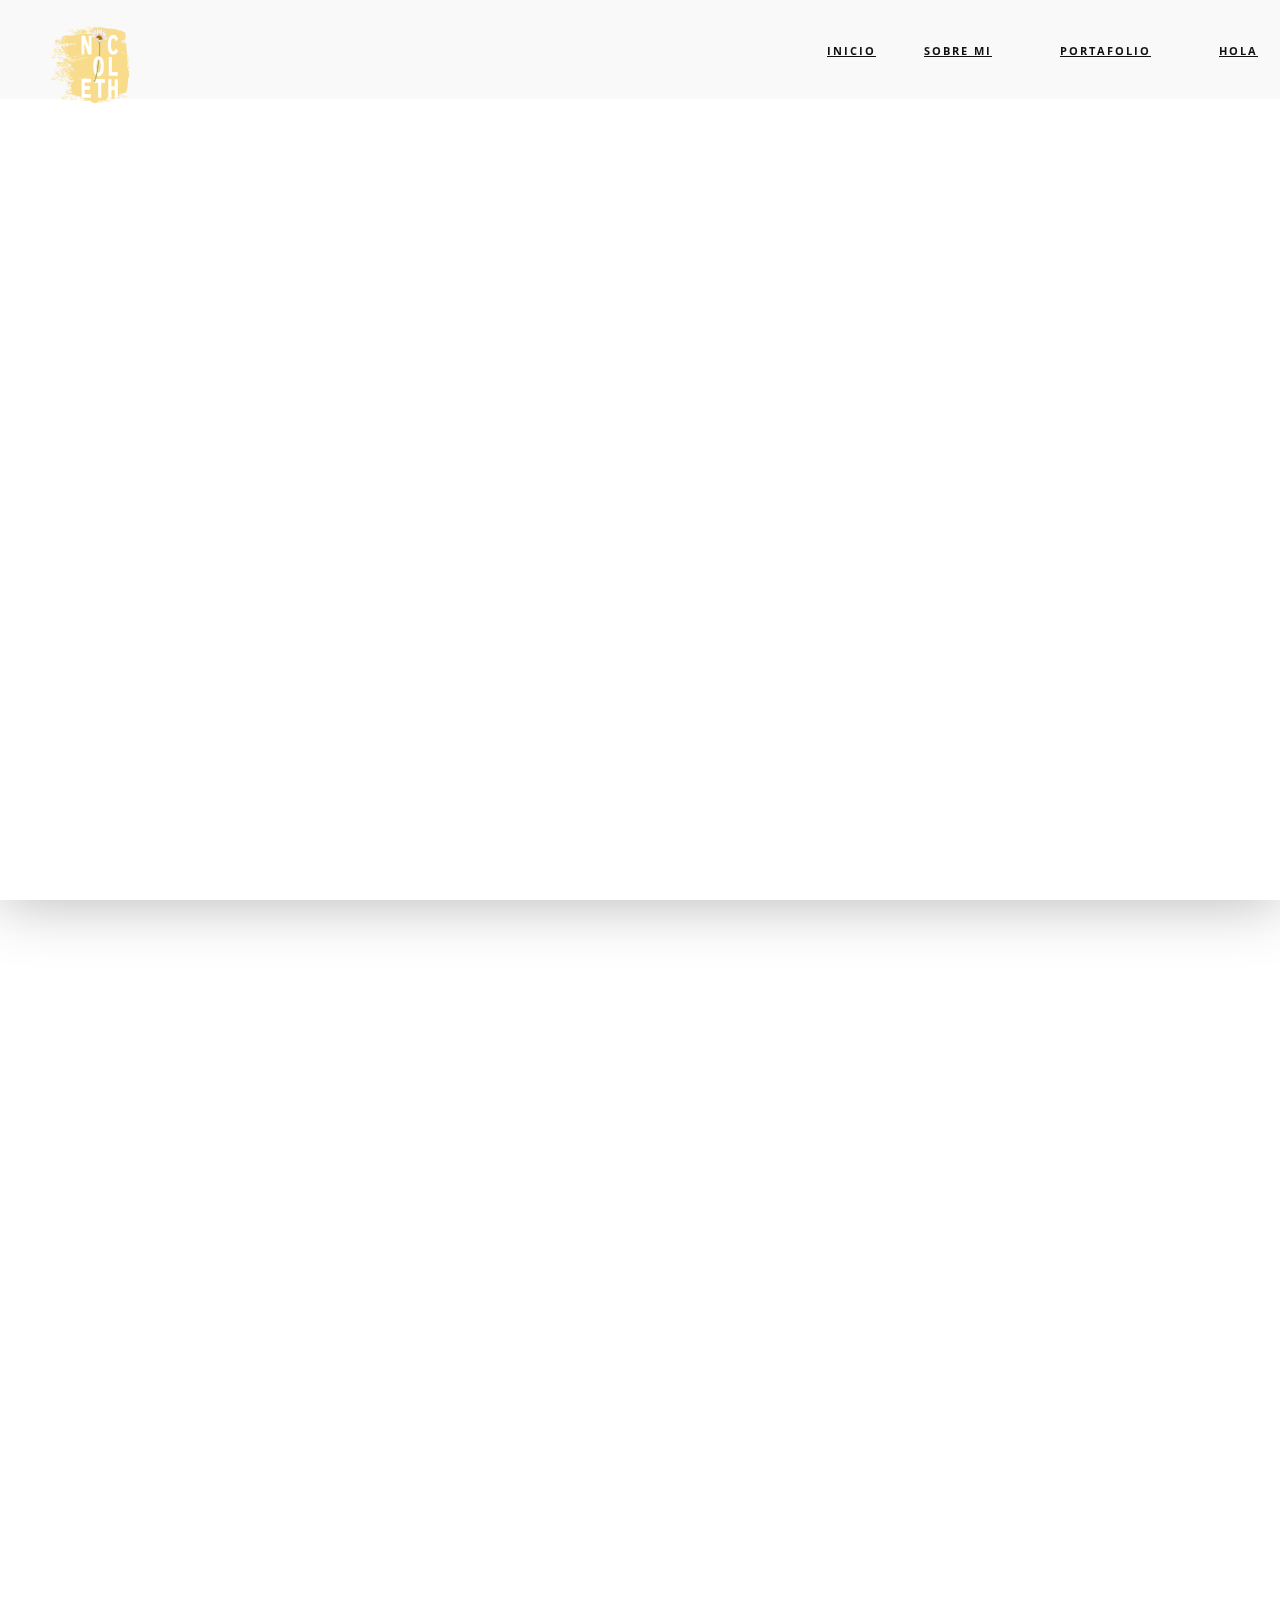
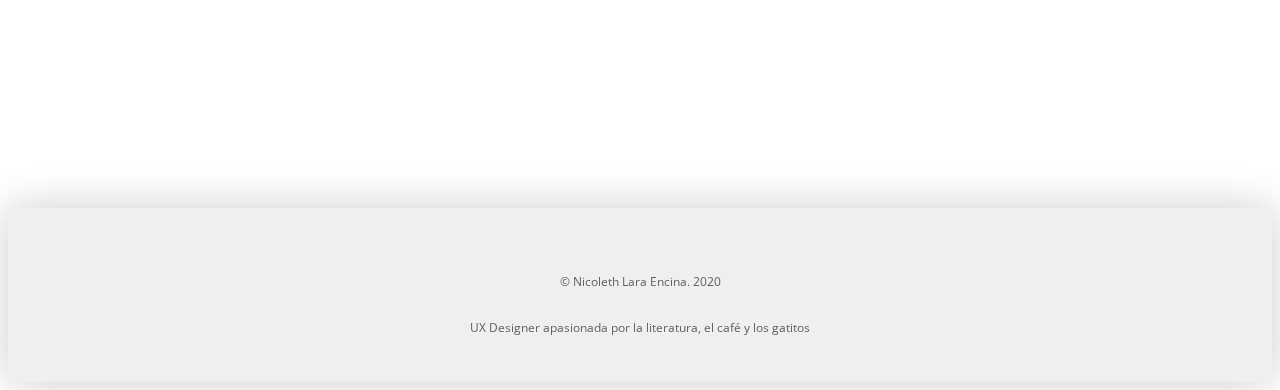
==== pallas template/contact1.html @ c36c80c4 "arreglo link portafolio, img fonde contacto, elimine iconos de redes sociales de  footer" ====
﻿<!DOCTYPE html>
<!--[if IE 8]><html class="no-js lt-ie9" lang="en"> <![endif]-->
<!--[if gt IE 8]>
<!--><html class="no-js" lang="en"><!--<![endif]-->
<head>

	<!-- Basic Page Needs
  ================================================== -->
	<meta charset="utf-8">
	<title>PALLAS</title>
	<meta name="description" content="">
	<meta name="author" content="">

	<!-- Mobile Specific Metas
  ================================================== -->
	<meta name="viewport" content="width=device-width, initial-scale=1, maximum-scale=1">
	
	
	
	<!-- CSS
  ================================================== -->
	<link rel="stylesheet" href="css/base.css"/>
	<link rel="stylesheet" href="css/skeleton.css"/>
	<link rel="stylesheet" href="css/layout.css"/>
	<link rel="stylesheet" href="css/font-awesome.css" />
	<link rel="stylesheet" href="css/retina.css"/>
	<link rel="stylesheet" href="css/animsition.min.css"/>
	

		
	<!-- Favicons
	================================================== -->
	<link rel="shortcut icon" href="favicon.png">
	<link rel="apple-touch-icon" href="apple-touch-icon.png">
	<link rel="apple-touch-icon" sizes="72x72" href="apple-touch-icon-72x72.png">
	<link rel="apple-touch-icon" sizes="114x114" href="apple-touch-icon-114x114.png">
	
	
	
</head>
<body>

	<div class="animsition">	
	
	<!-- MENU
    ================================================== -->	

		<div id="menu-wrap" class="menu-back cbp-af-header">
			<div class="container">
				<div class="sixteen columns">
					<div class="logo"></div>
					<ul class="slimmenu">
						<li>
							<li> 
								<a  class="animsition-link" href="index.html">Inicio</a>
							</li>
							
						</li>
						<li>
							<a href="about.html" class="animsition-link">Sobre mi</a>
						</li>
						<li>
						
						
								<li>
									<a  class="animsition-link" href="work3.html">Portafolio</a>
								</li>
							
						
						</li>
					
						<li>
						
							
								<li>
									<a class="active-menu animsition-link" href="contact1.html">Hola</a>
								</li>
						
						</li>
					
					</ul>
				</div>
			</div>
		</div>	
		
	<!-- Primary Page Layout
	================================================== -->

	<section class="cd-section">
		<div class="cd-block">
			<div class="contact-top">
			
				<div class="contact-top-background"></div>
			
				<div class="big-text-pages-top">
					<h1>Hola!<span>.</span></h1>
				</div>
				
				<div class="small-text">Trabajemos junt@s</div>
				
				<a href="#scroll-link" class="scroll scroll-down"></a>
				
			</div>
		</div>
	</section> <!-- .cd-section --> 

	<section class="cd-section" id="scroll-link">
		<div class="cd-block">
			<div class="cd-half-block"></div>

			<div class="cd-half-block">
				<div class="block-text">
					<div class="contact-details padding-contact">
						<p><span>&#xf1d8;</span> Email:</p> 
						<h6>nicolethlara.e@gmail.com</h6>
					</div>
					<div class="contact-details padding-contact">
						<p><span>&#xf095;</span> Teléfono:</p>
						<h6>+569 96714155</h6>
					</div>
					<div class="contact-details">
						<p><span>&#xf041;</span> Dirección:</p>
						<h6>Santiago de Chile</h6>
					</div>
				</div>
			</div>
		</div>
	</section> <!-- .cd-section -->

	
	<footer class="footer">
		<div class="container">
			<div class="sixteen columns">
				<!-- <div class="footer-social">
					<a href="#">twitter</a>
					<a href="#">github</a>
					<a href="#">facebook</a>
					<a href="#">google +</a>
				</div> -->
			</div>
		</div>
		<div class="container">
			<div class="sixteen columns">
				<div class="footer-copy-text">
					<p>© Nicoleth Lara Encina. 2020</p>
					<p>UX Designer apasionada por la literatura, el café y los gatitos</p>
				</div>
			</div>
		</div>
	</footer> 	
		
	</div>	

		
	<!-- JAVASCRIPT
    ================================================== -->
<script type="text/javascript" src="js/jquery.js"></script>	
<script type="text/javascript" src="js/modernizr.custom.js"></script> 
<script type="text/javascript" src="js/jquery.animsition.min.js"></script>
<script type="text/javascript">
(function($) { "use strict";
	$(document).ready(function() {
	  
	  $(".animsition").animsition({
	  
		inClass               :   'zoom-in-sm',
		outClass              :   'zoom-out-sm',
		inDuration            :    800,
		outDuration           :    800,
		linkElement           :   '.animsition-link', 
		// e.g. linkElement   :   'a:not([target="_blank"]):not([href^=#])'
		loading               :    true,
		loadingParentElement  :   'body', //animsition wrapper element
		loadingClass          :   'animsition-loading',
		unSupportCss          : [ 'animation-duration',
								  '-webkit-animation-duration',
								  '-o-animation-duration'
								],
		//"unSupportCss" option allows you to disable the "animsition" in case the css property in the array is not supported by your browser. 
		//The default setting is to disable the "animsition" in a browser that does not support "animation-duration".
		
		overlay               :   false,
		
		overlayClass          :   'animsition-overlay-slide',
		overlayParentElement  :   'body'
	  });
	});  
})(jQuery);
</script>
<script type="text/javascript" src="js/jquery.easing.js"></script>
<script type="text/javascript" src="js/retina-1.1.0.min.js"></script>
<script type="text/javascript" src="js/classie.js"></script>
<script type="text/javascript" src="js/cbpAnimatedHeader.min.js"></script>
<script type="text/javascript" src="js/menu.js"></script> 	
<script type="text/javascript" src="js/scroll.js"></script>
<script type="text/javascript" src="js/custom-contact2.js"></script>  	  
<!-- End Document
================================================== -->
</body>
</html>
---- pallas template/css/layout.css ----
@import url(http://fonts.googleapis.com/css?family=Open+Sans:300italic,400italic,600italic,700italic,800italic,400,300,600,700,800&subset=latin,cyrillic-ext,greek-ext,greek,vietnamese,latin-ext,cyrillic);
@import url(http://fonts.googleapis.com/css?family=Satisfy);


@import url("colors/color.css");


/* #Loading Logo
================================================== */

.animsition-loading:after{
	position:fixed;
	top:50%;
	width:100%;
	margin-top:40px;
    font-family: 'Playball', cursive;
	font-size:32px;
	text-align:center;
	content:"";
	letter-spacing:3px;
}




/* #Navigation
================================================== */

#menu-wrap{
    position: fixed;
	padding-bottom:10px;
	width:100%;
	z-index:500;
	top:0;
	left:0;
}
#menu-wrap .container .columns  { 
	margin-top: 10px;
	margin-bottom: 10px;
}
.menu-back{
	background: rgba(247,247,247,.8);
	-webkit-transition : all 0.3s ease-out;
	-moz-transition : all 0.3s ease-out;
	-o-transition :all 0.3s ease-out;
	transition : all 0.3s ease-out;
}


.cbp-af-header {
	-webkit-transition : all 0.3s ease-out;
	-moz-transition : all 0.3s ease-out;
	-o-transition :all 0.3s ease-out;
	transition : all 0.3s ease-out;
}

.cbp-af-header.cbp-af-header-shrink {
	background: rgba(247,247,247,.95);
	-webkit-transition : all 0.3s ease-out;
	-moz-transition : all 0.3s ease-out;
	-o-transition :all 0.3s ease-out;
	transition : all 0.3s ease-out;
}
.cbp-af-header.cbp-af-header-shrink .logo{
	width:86px;
	height:16px;
	top:32px;
	background:url('../images/logo.png') no-repeat center center;
	background-size:86px 16px;
	-webkit-transition : all 0.3s ease-out;
	-moz-transition : all 0.3s ease-out;
	-o-transition :all 0.3s ease-out;
	transition : all 0.3s ease-out;
}

.cbp-af-header.cbp-af-header-shrink ul.slimmenu {
	margin-top:1px;
	margin-bottom:0;
	-webkit-transition : all 0.3s ease-out;
	-moz-transition : all 0.3s ease-out;
	-o-transition :all 0.3s ease-out;
	transition : all 0.3s ease-out;
}
.cbp-af-header.cbp-af-header-shrink ul.slimmenu li:first-child {
	background:none;
}
.cbp-af-header.cbp-af-header-shrink ul.slimmenu li ul li:first-child { 
	background:none; 
}
ul.slimmenu li ul li a {
    color: #000;
}
ul.slimmenu li ul li a:hover {
}
ul.slimmenu li ul li { 
	background:none;
	padding-left:0; }
	
ul.slimmenu li ul {
	background:rgba(255,255,255,.95);
	box-shadow: 0 0 15px rgba(0,0,0,0.2);
}






.logo{
	position:absolute;
	width:100px;
	height:100px;
	z-index:10000;
	left:40px;
	top:15px;
	background:url('../images/logo.png') no-repeat center center;
	background-size:100px 100px;
	-webkit-transition : all 0.3s ease-out;
	-moz-transition : all 0.3s ease-out;
	-o-transition :all 0.3s ease-out;
	transition : all 0.3s ease-out;
}



.menu-collapser {
    position: relative;
    width: 100%;
    height: 48px;
    line-height: 48px;
    font-size: 16px;
    padding: 0 8px;
    box-sizing: border-box;
    -moz-box-sizing: border-box;
    -webkit-box-sizing: border-box
	-webkit-transition : all 0.3s ease-out;
	-moz-transition : all 0.3s ease-out;
	-o-transition :all 0.3s ease-out;
	transition : all 0.3s ease-out;
}

.collapse-button {
    position: absolute;
    right: 8px;
    top: 60%;
    width: 40px;
    background-image: linear-gradient(to bottom, #151515, #040404);
    background-repeat: repeat-x;
    border-style: solid;
    border-width: 1px;
    color: #000;
    box-shadow: 0 1px 0 rgba(255, 255, 255, 0.1) inset, 0 1px 0 rgba(255, 255, 255, 0.075);
    padding: 7px 10px;
    text-shadow: 0 -1px 0 rgba(0, 0, 0, 0.25);
    cursor: pointer;
    font-size: 14px;
    text-align: center;

    transform: translate(0, -50%);
    -o-transform: translate(0, -50%);
    -ms-transform: translate(0, -50%);
    -moz-transform: translate(0, -50%);
    -webkit-transform: translate(0, -50%);

    box-sizing: border-box;
    -moz-box-sizing: border-box;
    -webkit-box-sizing: border-box
}
.collapse-button:hover, .collapse-button:focus {
    background-image: none;
    background-color: #040404;
    color: #FFF;
}
.collapse-button .icon-bar {
    background-color: #fff;
    border-radius: 1px 1px 1px 1px;
    box-shadow: 0 1px 0 rgba(0, 0, 0, 0.25);
    display: block;
    height: 2px;
    width: 18px;
    margin: 2px 0;
}

ul.slimmenu {
	padding-top:10px;
	padding-right:10px;
	text-align:right;
	margin-top:23px;
	margin-bottom:20px;
	-webkit-transition : all 0.3s ease-out;
	-moz-transition : all 0.3s ease-out;
	-o-transition :all 0.3s ease-out;
	transition : all 0.3s ease-out;
}
ul.slimmenu li {
    position: relative;
    display: inline-block;
	background:url('../images/line.png') 0 14px no-repeat;
	background-size:15px 10px;
	padding-left:20px;
	-webkit-transition : all 0.3s ease-out;
	-moz-transition : all 0.3s ease-out;
	-o-transition :all 0.3s ease-out;
	transition : all 0.3s ease-out;
}
ul.slimmenu > li {}
ul.slimmenu > li:first-child { border-left: 0 }
ul.slimmenu > li:last-child { margin-right: 0 }
ul.slimmenu li a {
    display: block;
    color: #111111;
    padding: 10px 0px;
	cursor:pointer;
    margin: 0px 12px;
	font-family: 'Open Sans', sans-serif;
	font-weight:700;
	text-transform:uppercase;
	letter-spacing:2px;
    border-bottom:1px solid rgba(0,0,0,0);
    font-size: 11px;
    -webkit-transition: all 300ms linear;
    -moz-transition: all 300ms linear;
    -o-transition: all 300ms linear;
    -ms-transition: all 300ms linear;
    transition: all 300ms linear; 
}
ul.slimmenu li a:hover {
    text-decoration: none;
}
ul.slimmenu li {
}
ul.slimmenu li:first-child {
	background:none;
}

ul.slimmenu li .sub-collapser {
    position: absolute;
    right: 0;
    top: 0;
    width: 48px;
    height: 100%;
    z-index: 999;
    cursor: pointer;
}
ul.slimmenu li .sub-collapser:before {
	display:none;
}
ul.slimmenu li .sub-collapser > i {
	display:none;
}
ul.slimmenu li ul {
    margin: 0;
    list-style-type: none;
}
ul.slimmenu li ul a{
    font-size:10px;
}
ul.slimmenu li ul li:first-child { 
	background:none; }
ul.slimmenu li ul li {
	background:none;
	padding-left:0; }
ul.slimmenu li > ul {
    display: none;
    position: absolute;
	text-align:left;
    left: 0;
    top: 100%;
    z-index: 999;
    width: 140%;
}
ul.slimmenu li > ul > li ul {
    display: none;
    position: absolute;
    left: 100%;
    top: 0;
    z-index: 999;
    width: 100%;
}
ul.slimmenu.collapsed {
	padding:0;
	margin:0;
}
ul.slimmenu.collapsed li {
    display: block;
    width: 100%;
    box-sizing: border-box;
    -moz-box-sizing: border-box;
    -webkit-box-sizing: border-box;
}
ul.slimmenu.collapsed li a {
    display: block;
    border-bottom: 1px solid rgba(0, 0, 0, 0);
    box-sizing: border-box;
    -moz-box-sizing: border-box;
    -webkit-box-sizing: border-box
}
ul.slimmenu.collapsed li .sub-collapser {
    height: 40px;
}
ul.slimmenu.collapsed li > ul {
    display: none;
    position: static;
}

/* #Home
================================================== */

.section {
	position:relative;
	width:100%;
}
.padding-top-bottom{
	padding-top:140px;
	padding-bottom:140px;
}
.padding-top{
	padding-top:140px;
}
.padding-top-big{
	padding-top:200px;
}
.padding-bottom{
	padding-bottom:140px;
}
.white-background {
	background-color:#fff;
}

.grey-background {
	background-color:#f9f9f9;
}
.shadow-sec{
    box-shadow: 0 0 40px rgba(0, 0, 0, 0.2);
}
.hidden-sec{
    overflow:hidden;
}

.section-header-text {
	font-family: 'Montserrat', sans-serif;
	position:relative;
	width:100%;
}
.section-header-text h4{
	padding-bottom:10px;
	text-align:center;
	color: #212121;
	font-size: 28px;
}
.section-header-text p{
	font-weight:700;
	font-size: 15px;
	line-height:24px;
	color:#999999;
	letter-spacing:3px;
	text-align:center;
	padding-bottom:20px;
}
.section-header-text .line-header{
	position:relative;
	width:30px;
	height:2px;
	display:block;
	margin:0 auto;
	text-align:center;
}



.section-header-text-left {
	position:relative;
	width:100%;
}
.section-header-text-left h4{
	padding-bottom:10px;
	text-align:left;
	color: #212121;
}
.section-header-text-left p{
	font-weight:700;
	font-size: 15px;
	line-height:24px;
	color:#999999;
	letter-spacing:3px;
	text-align:left;
	padding-bottom:20px;
}
.section-header-text-left .line-header{
	position:relative;
	width:30px;
	height:2px;
	display:block;
}







.section-big-header-text {
	position:relative;
	width:100%;
}
.section-big-header-text h2{
	padding-bottom:30px;
	text-align:left;
	color: #212121;
}
.section-big-header-text p{
	font-weight:400;
	font-size: 16px;
	line-height:28px;
	color:#777777;
	letter-spacing:3px;
	text-align:left;
	padding-top:50px;
}
.section-big-header-text .line-big-header{
	position:relative;
	width:30px;
	height:2px;
	display:block;
}
.text-bottom-margin{
	padding-bottom:25px;
}





/* #Slider
================================================== */

#gallery {
	position: absolute;
	width: 100%;
	height: 700px;
	top: 0;
	left: 0;
}
#controls div {
}
#controls div:hover:not(.counter) {
}
#controls div:not(.counter) {
}
#controls div.sel {
}	
.prev {
	top:50%;
	margin-top:10px;
	position:absolute;
	cursor:pointer;
	opacity:1;
	background:url('../images/arrow-left.png') no-repeat center center;
	-webkit-transition : all 0.2s ease-out;
	-moz-transition : all 0.2s ease-out;
	-o-transition :all 0.2s ease-out;
	transition : all 0.2s ease-out;
	left:150px;
	width:31px;
	height:58px;
	z-index:1000;
}
.next {
	top:50%;
	margin-top:10px;
	position:absolute;
	cursor:pointer;
	opacity:1;
	background:url('../images/arrow-right.png') no-repeat center center;
	-webkit-transition : all 0.2s ease-out;
	-moz-transition : all 0.2s ease-out;
	-o-transition :all 0.2s ease-out;
	transition : all 0.2s ease-out;
	right:150px;
	width:31px;
	height:58px;
	z-index:1000;
}			
.prev:hover, .next:hover {
	opacity:.5;
}
.prev:active, .next:active {
	opacity:.5;
}

/* #Video Background
================================================== */

.poster_background_home { 
	position: absolute; 
	bottom: 0; 
	left: 0;
	top:0;
	right:0;
	background:url('../images/1a.jpg')no-repeat center center;
	background-size:cover;
	width: 100%;
	height: 100%;
	z-index: -2;
	overflow: hidden;
}
video#video_background_home { 
	position: absolute;
	top:50%;
	left:50%;
	min-width: 100%;
	width: auto;
	height: auto;
	z-index: -1;
	overflow: hidden;
    -webkit-transform: translateX(-50%) translateY(-50%);
    -moz-transform: translateX(-50%) translateY(-50%);
    -ms-transform: translateX(-50%) translateY(-50%);
    -o-transform: translateX(-50%) translateY(-50%);
    transform: translateX(-50%) translateY(-50%);
}
/* youtube player
--------------------------------------------------------*/

.mb_YTVPlayer :focus {
	outline: 0;
}

.mb_YTVPlayer{
	display:block;
	overflow:hidden;
}

.mbYTP_wrapper iframe{
	max-width: 4000px !important;
	overflow:hidden;
}

.inline_YTPlayer{
	margin-bottom: 20px;
	vertical-align:top;
	position:relative;
	left:0;
	overflow: hidden;
	border-radius: 4px;
	box-shadow: 0 0 5px rgba(0,0,0,.7);
	background: rgba(0,0,0,.5);
}

.inline_YTPlayer img{
	border: none!important;
	transform: none!important;
}

/*CONTROL BAR*/
.mb_YTVPBar{
	transition: opacity 1s;
	width:100%;
	height:30px;
	padding:5px;
	position:absolute;
	bottom:0;
	left:0;
	box-sizing:padding-box;
	text-align:left;
	z-index: 1000;
	font-family: 'Open Sans', sans-serif;
	font-weight:600;
	font-size: 13px;
	line-height:24px;
	opacity:.8;
}

.mb_YTVPBar:hover{
	opacity:.9;
}

.mb_YTVPBar .buttonBar{
	transition: all 1s;
	background:rgba(5,5,5,.9);
	font-family: 'Open Sans', sans-serif;
	font-weight:600;
	font-size: 13px;
	line-height:24px;
	position:absolute;
	top:-17px;
	left:0;
	padding: 5px;
	width:100%;
	box-sizing: border-box;
}
.mb_YTVPBar:hover .buttonBar{
	background:rgba(5,5,5,1);
}

.mb_YTVPBar span{
	display:inline-block;
	font-family: 'Open Sans', sans-serif;
	font-weight:600;
	font-size: 13px;
	line-height:24px;
	position:relative;
	width: 30px;
	height: 25px;
	vertical-align: middle;
}
.mb_YTVPBar span.mb_YTVPTime{
	width: 100px;
	text-align:right;
	float:right;
	margin-right:20px;
}

.mb_YTVPBar span.mb_YTVPUrl,.mb_YTVPBar span.mb_OnlyYT {
	position: absolute;
	width: auto;
	display:block;
	top:6px;
	right:20px;
	cursor: pointer;
}
.mb_YTVPBar span.mb_YTVPUrl img{
	width: 60px;
}

.mb_YTVPBar span.mb_OnlyYT {
	left:185px;
	right: auto;
}
.mb_YTVPBar span.mb_OnlyYT img{
	width: 25px;
}

.mb_YTVPBar span.mb_YTVPUrl a{
	color:white;
}

.mb_YTVPPlaypause,.mb_YTVPlayer .mb_YTVPPlaypause img{
	cursor:pointer;
	margin-left: 20px;
}

.mb_YTVPMuteUnmute{
	cursor:pointer;
}

/*PROGRESS BAR*/
.mb_YTVPProgress{
	height:12px;
	width:100%;
	background:#111;
	bottom:-2px;
	left:0;
}

.mb_YTVPLoaded{
	height:12px;
	width:0;
	background:#555;
	left:0;
}

.mb_YTVTime{
	height:12px;
	width:0;
	bottom:0;
	left:0;
	opacity:.6;
}

.YTPOverlay{
  /*box-shadow: inset 0 0 5px rgba(0,0,0,.5);*/
}

/* #Moving Home Background
================================================== */
.moving-home {
	background: url('../images/moving-home.jpg') repeat scroll;
	position: absolute;
	background-size:cover;
	top: 0; 
	left: 0; 
	bottom: 0;
	z-index: -1;
	width:100%; 
}

/* #Tooltip
================================================== */

	.tipper { height: 1px; left: -99999px; position: absolute; pointer-events: none; top: -99999px; width: 1px;z-index:100000; }
	.tipper .tipper-content { background: rgba(0, 0, 0, 0.85);box-shadow: 0 0 25px rgba(0,0,0,0.5);text-transform:uppercase; border-radius: 3px; color: #fff; display: block; float: left; font-family: 'Open Sans', sans-serif; font-size: 10px; margin: 0; padding: 6px 20px; position: relative; white-space: nowrap; }
	.tipper .tipper-caret { background: url('../images/tipper-icon.png') no-repeat; display: block; height: 11px;  position: absolute; width: 100%; }

	.tipper.right .tipper-content { box-shadow: 1px 0 3px rgba(0, 0, 0, 0.25); }
	.tipper.right .tipper-caret { background-position: left center; left: -5px; top: 0; }

	.tipper.left .tipper-content { box-shadow: -1px 0 3px rgba(0, 0, 0, 0.25); }
	.tipper.left .tipper-caret { background-position: right center; right: -5px; top: 0; }

	.tipper.top .tipper-caret,
	.tipper.bottom .tipper-caret { display: block; float: none; height: 5px;  width: 12px;margin-left:-6px; }

	.tipper.top .tipper-content { box-shadow: 0 -1px 3px rgba(0, 0, 0, 0.25); }
	.tipper.top .tipper-caret { background-position: center bottom; bottom: -5px; left: 0; text-align:center;}

	.tipper.bottom .tipper-content { box-shadow: 0 1px 3px rgba(0, 0, 0, 0.25); }
	.tipper.bottom .tipper-caret { background-position: center top; top: -5px; left: 0; }





*, *::after, *::before {
  -webkit-box-sizing: border-box;
  -moz-box-sizing: border-box;
  box-sizing: border-box;
}

body::before {
  /* never visible - this is used in jQuery to check the current MQ */
  content: 'mobile';
  display: none;
}
@media only screen and (min-width: 1170px) {
  body::before {
    /* never visible - this is used in jQuery to check the current MQ */
    content: 'desktop';
  }
}


.home-top {
	position:relative;
	width:100%;
	background-size:cover;
	background-repeat:no-repeat;
	background-position:top center;
	background-image:url('../images/home.jpg');
}
.home-top-slider {
	position:relative;
	width:100%;
	background:#fff;
}
.home-top-video {
	position:relative;
	width:100%;
	overflow:hidden;
}


a.scroll-down {
	position:absolute;
	left:50%;
	bottom:40px;
	margin-left:-23px;
	display: block;
	height: 46px;
	width: 46px;
	overflow: hidden;
	text-indent: 100%;
	white-space: nowrap;
	background: url(../images/cd-icon-arrow.svg) no-repeat center center;
	background-color:#212121;
	background-size:25px 25px;
    -webkit-transition: all 300ms linear;
    -moz-transition: all 300ms linear;
    -o-transition: all 300ms linear;
    -ms-transition: all 300ms linear;
    transition: all 300ms linear; 
}
a.scroll-down.scroll-yt {
	bottom:70px;
}


.cd-intro {
	position:absolute;
	left:50%;
	top:50%;
	margin-left:-600px;
	max-width:1200px;
	margin-top:-140px;
	width: 100%;
	z-index:100;
}
.cd-intro h1 {
	font-size: 50px; 
	line-height:70px;
	text-align: center;
    text-transform: uppercase;
	letter-spacing:2px
}


.big-text-top { 
	position: absolute; 
	top: 50%;
	margin-top:-100px;
	width: 100%;
	font-family: 'Galano-Bold';
	text-transform:uppercase;
	text-align:center;
	font-size: 50px; 
	line-height:50px;
	color: #fff;
	z-index: 20; 
}
.big-text-top span{ 
	background: rgba(0,0,0,.7); 
	padding-top:15px;
	padding-bottom:20px;
	padding-left:45px;
	padding-right:45px;
}


.small-text { 
	position: absolute; 
	top: 50%;
	margin-top:35px;
	color:#000;
	width: 100%;
	font-family: 'Montserrat', sans-serif;
	text-align:center;
	font-size: 23px; 
	line-height:23px;
	z-index: 20; 
}


.social-top{ 
	position:absolute;
	top:50%;
	margin-top:100px;
	width:100%;
	z-index:1002;
	height:35px;
	text-align:center;
}
.list-social li {
    padding:0; 
    list-style: none;
	text-align:center; 
	width:35px;
    display: inline-block;
	background: #111111;
	cursor:pointer;
	margin-left:2px;
    -webkit-transition: all 300ms linear;
    -moz-transition: all 300ms linear;
    -o-transition: all 300ms linear;
    -ms-transition: all 300ms linear;
    transition: all 300ms linear; 
}

.list-social li.icon-soc a {
	font-family: 'FontAwesome';
	font-size: 14px;
	line-height: 35px;
	width:35px;
	color:#fff;
	opacity:1;
	margin:0;
	padding:0;
    -webkit-transition: all 300ms linear;
    -moz-transition: all 300ms linear;
    -o-transition: all 300ms linear;
    -ms-transition: all 300ms linear;
    transition: all 300ms linear; 
}
.list-social li:hover{
}
.list-social li:hover.icon-soc a{
}


@media only screen and (min-width: 1170px) {
  .cd-section {
    height: 100vh;
  }
}

.cd-block, .cd-half-block {
  -webkit-transform: translateZ(0);
  -moz-transform: translateZ(0);
  -ms-transform: translateZ(0);
  -o-transform: translateZ(0);
  transform: translateZ(0);
  -webkit-backface-visibility: hidden;
  backface-visibility: hidden;
}

.cd-block {
  -webkit-transform-origin: center center;
  -moz-transform-origin: center center;
  -ms-transform-origin: center center;
  -o-transform-origin: center center;
  transform-origin: center center;
}
.cd-section:first-of-type .cd-block {
  visibility: visible;
  height: 100vh;
  background-color: #fff;
}
@media only screen and (min-width: 1170px) {
  .cd-block {
    position: fixed;
    width: 100%;
    min-height: 100vh;
    top: 0;
    left: 0;
    height: 100vh;
    box-shadow: 0 0 60px rgba(0, 0, 0, 0.3);
    visibility: hidden;
  }
  .cd-section:first-of-type .cd-block {
    visibility: visible;
  }
  .cd-block > * {
    visibility: visible;
  }
}

.cd-half-block {
  background: #ffffff;
  color: #263b40;
}
.cd-half-block:nth-of-type(1) {
  height: 60vh;
  background-color: #263b40;
  background-position: center center;
  background-repeat: no-repeat;
}
.cd-half-block:nth-of-type(2) {
  padding: 4em 10%;
}
.cd-half-block h2 {
	text-align:left;
	padding-bottom:30px;
}
.cd-half-block p {
	text-align:left;
}

.cd-half-block h2 span{
}



.btn {
	cursor: pointer;
	padding: 16px 45px;
	display: inline-block;
	margin-top: 40px;
	background:#414141;
	text-transform: uppercase;
	letter-spacing: 2px;
	font-weight: 600;
	color:#fff;
	font-size: 12px;
	line-height:12px;
	outline: none;
	position: relative;
	overflow:hidden;
    -webkit-transition: all 300ms linear;
    -moz-transition: all 300ms linear;
    -o-transition: all 300ms linear;
    -ms-transition: all 300ms linear;
    transition: all 300ms linear; 
}
.btn:hover {
	color:#fff;
}



.cd-section:nth-of-type(2) .cd-half-block:first-of-type {
  background-image: url("../images/img-1.jpg");
  background-size: cover;
}
.cd-section:nth-of-type(3) .cd-half-block:first-of-type {
  background-image: url("../images/img-2.jpg");
  background-size: cover;
}
.cd-section:nth-of-type(4) .cd-half-block:first-of-type {
  background-image: url("../images/img-3.jpg");
  background-size: cover;
}
.cd-section:nth-of-type(5) .cd-half-block:first-of-type {
  background-image: url("../images/img-4.jpg");
  background-size: cover;
}
@media only screen and (min-width: 1170px) {
  .cd-half-block {
    height: 100vh !important;
    width: 50%;
    position: absolute;
    top: 0;
  }
  .cd-half-block .block-text{
    position: absolute;
    left: 50%;
    top: 50%;
    bottom: auto;
    right: auto;
    -webkit-transform: translateX(-50%) translateY(-50%);
    -moz-transform: translateX(-50%) translateY(-50%);
    -ms-transform: translateX(-50%) translateY(-50%);
    -o-transform: translateX(-50%) translateY(-50%);
    transform: translateX(-50%) translateY(-50%);
    width: 100%;
    padding: 0 25%;
  }
  .cd-section:nth-of-type(even) .cd-half-block:first-of-type, .cd-section:nth-of-type(odd) .cd-half-block:nth-of-type(2) {
    left: 0;
    -webkit-transform: translateX(-100%);
    -moz-transform: translateX(-100%);
    -ms-transform: translateX(-100%);
    -o-transform: translateX(-100%);
    transform: translateX(-100%);
  }
  .cd-section:nth-of-type(odd) .cd-half-block:first-of-type, .cd-section:nth-of-type(even) .cd-half-block:nth-of-type(2) {
    right: 0;
    -webkit-transform: translateX(100%);
    -moz-transform: translateX(100%);
    -ms-transform: translateX(100%);
    -o-transform: translateX(100%);
    transform: translateX(100%);
  }
}

.cd-vertical-nav {
  position: fixed;
  z-index: 3;
  right: 2%;
  top: 50%;
  bottom: auto;
  -webkit-transform: translateY(-50%);
  -moz-transform: translateY(-50%);
  -ms-transform: translateY(-50%);
  -o-transform: translateY(-50%);
  transform: translateY(-50%);
  display: none;
}
.cd-vertical-nav a {
  display: block;
  height: 40px;
  width: 40px;
  /* image replace */
  overflow: hidden;
  text-indent: 100%;
  white-space: nowrap;
  background: url(../images/cd-icon-arrow.svg) no-repeat center center;
  background-color:#212121;
  background-size:25px 25px;
  -webkit-transition: opacity 0.2s 0s, visibility 0.2s 0s;
  -moz-transition: opacity 0.2s 0s, visibility 0.2s 0s;
  transition: opacity 0.2s 0s, visibility 0.2s 0s;
    -webkit-transition: all 300ms linear;
    -moz-transition: all 300ms linear;
    -o-transition: all 300ms linear;
    -ms-transition: all 300ms linear;
    transition: all 300ms linear; 
}
.cd-vertical-nav a.cd-prev {
  -webkit-transform: rotate(180deg);
  -moz-transform: rotate(180deg);
  -ms-transform: rotate(180deg);
  -o-transform: rotate(180deg);
  transform: rotate(180deg);
  margin-bottom: 10px;
}
.cd-vertical-nav a.inactive {
  visibility: hidden;
  opacity: 0;
  -webkit-transition: opacity 0.2s 0s, visibility 0s 0.2s;
  -moz-transition: opacity 0.2s 0s, visibility 0s 0.2s;
  transition: opacity 0.2s 0s, visibility 0s 0.2s;
}
.cd-vertical-nav a.inactive1 {
  visibility: hidden;
  opacity: 0;
  -webkit-transition: opacity 0.2s 0s, visibility 0s 0.2s;
  -moz-transition: opacity 0.2s 0s, visibility 0s 0.2s;
  transition: opacity 0.2s 0s, visibility 0s 0.2s;
}
@media only screen and (min-width: 1170px) {
  .cd-vertical-nav {
    display: block;
  }
}
 
/* #Text Slider Animation
================================================== */

.rotating {
  display: inline-block;
  -webkit-transform-style: preserve-3d;
  -moz-transform-style: preserve-3d;
  -ms-transform-style: preserve-3d;
  -o-transform-style: preserve-3d;
  transform-style: preserve-3d;
  -webkit-transform: rotateX(0) rotateY(0) rotateZ(0);
  -moz-transform: rotateX(0) rotateY(0) rotateZ(0);
  -ms-transform: rotateX(0) rotateY(0) rotateZ(0);
  -o-transform: rotateX(0) rotateY(0) rotateZ(0);
  transform: rotateX(0) rotateY(0) rotateZ(0);
  -webkit-transition: 0.5s;
  -moz-transition: 0.5s;
  -ms-transition: 0.5s;
  -o-transition: 0.5s;
  transition: 0.5s;
  -webkit-transform-origin-x: 50%;
}

.rotating.flip {
  position: relative;
}

.rotating .front, .rotating .back {
  left: 0;
  top: 0;
  -webkit-backface-visibility: hidden;
  -moz-backface-visibility: hidden;
  -ms-backface-visibility: hidden;
  -o-backface-visibility: hidden;
  backface-visibility: hidden;
}

.rotating .front {
  position: absolute;
  display: inline-block;
  -webkit-transform: translate3d(0,0,1px);
  -moz-transform: translate3d(0,0,1px);
  -ms-transform: translate3d(0,0,1px);
  -o-transform: translate3d(0,0,1px);
  transform: translate3d(0,0,1px);
}

.rotating.flip .front {
  z-index: 1;
}

.rotating .back {
  display: block;
  opacity: 0;
}

.rotating.spin {
  -webkit-transform: rotate(360deg) scale(0);
  -moz-transform: rotate(360deg) scale(0);
  -ms-transform: rotate(360deg) scale(0);
  -o-transform: rotate(360deg) scale(0);
  transform: rotate(360deg) scale(0);
}



.rotating.flip .back {
  z-index: 2;
  display: block;
  opacity: 1;
  
  -webkit-transform: rotateY(180deg) translate3d(0,0,0);
  -moz-transform: rotateY(180deg) translate3d(0,0,0);
  -ms-transform: rotateY(180deg) translate3d(0,0,0);
  -o-transform: rotateY(180deg) translate3d(0,0,0);
  transform: rotateY(180deg) translate3d(0,0,0);
}

.rotating.flip.up .back {
  -webkit-transform: rotateX(180deg) translate3d(0,0,0);
  -moz-transform: rotateX(180deg) translate3d(0,0,0);
  -ms-transform: rotateX(180deg) translate3d(0,0,0);
  -o-transform: rotateX(180deg) translate3d(0,0,0);
  transform: rotateX(180deg) translate3d(0,0,0);
}

.rotating.flip.cube .front {
  -webkit-transform: translate3d(0,0,100px) scale(0.9,0.9);
  -moz-transform: translate3d(0,0,100px) scale(0.85,0.85);
  -ms-transform: translate3d(0,0,100px) scale(0.85,0.85);
  -o-transform: translate3d(0,0,100px) scale(0.85,0.85);
  transform: translate3d(0,0,100px) scale(0.85,0.85);
}

.rotating.flip.cube .back {
  -webkit-transform: rotateY(180deg) translate3d(0,0,100px) scale(0.9,0.9);
  -moz-transform: rotateY(180deg) translate3d(0,0,100px) scale(0.85,0.85);
  -ms-transform: rotateY(180deg) translate3d(0,0,100px) scale(0.85,0.85);
  -o-transform: rotateY(180deg) translate3d(0,0,100px) scale(0.85,0.85);
  transform: rotateY(180deg) translate3d(0,0,100px) scale(0.85,0.85);
}

.rotating.flip.cube.up .back {
  -webkit-transform: rotateX(180deg) translate3d(0,0,100px) scale(0.9,0.9);
  -moz-transform: rotateX(180deg) translate3d(0,0,100px) scale(0.85,0.85);
  -ms-transform: rotateX(180deg) translate3d(0,0,100px) scale(0.85,0.85);
  -o-transform: rotateX(180deg) translate3d(0,0,100px) scale(0.85,0.85);
  transform: rotateX(180deg) translate3d(0,0,100px) scale(0.85,0.85);
}

/* #about
================================================== */

.about-top {
	position:relative;
	width:100%;
	overflow:hidden;
	background:url('../images/about.jpg') no-repeat top center;
	background-size:cover;
} 

.team-wrap{
	position:relative;
	width:100%;
	padding-bottom:70px;
	overflow:hidden;
}
.team-wrap img{
	width:100%;
	height:auto;
	display:block;
}


.team-wrap .mask-team{
	position:absolute;
	-moz-box-sizing: content-box;
	-webkit-box-sizing: content-box;
	box-sizing: content-box;
	width:100%;
	height:100%;
	left:0;
	top:calc(100% - 70px);
	overflow:hidden;
	z-index:2;
    -webkit-transition: all 300ms linear;
    -moz-transition: all 300ms linear;
    -o-transition: all 300ms linear;
    -ms-transition: all 300ms linear;
    transition: all 300ms linear;	
}
.team-wrap:hover .mask-team{
	background:rgba(255,255,255,.9);
	top:0;	
}
.team-wrap .mask-team h6{
	text-align:left;
	padding-bottom:5px;	
	padding-top:30px;		
	padding-left:30px;
}
.team-wrap .mask-team p span{
	width:100%;
	font-size:10px;
	display:block;
	font-family: 'Open Sans', sans-serif;
	font-weight:600;
	line-height:14px;
	text-align:left;	
	padding-bottom:20px;		
	padding-left:30px;
	letter-spacing:2px;
	text-transform: uppercase;
}
.team-wrap .mask-team ul{
	display:block;	
	padding-bottom:23px;		
	padding-left:30px;
}
.team-wrap .mask-team ul li{	
	margin-bottom:2px;
}
.team-wrap .mask-team ul li p span{
	font-family: 'FontAwesome';
	padding-right:10px;
	font-size: 6px;
	line-height:17px;
	vertical-align:text-top;
	display:inline-block;
	text-align:left;	
	padding-bottom:0;		
	padding-left:0;
	width:auto;
}
.team-wrap .mask-team ul li p {
	text-align:left;
	font-family: 'Open Sans', sans-serif;
	font-weight:500;
	font-size: 10px;
	line-height:25px;
	color:#606060;
	letter-spacing:2px;
	text-transform: uppercase;
}

.social-team{ 
	position:relative;
	z-index:2;
	height:25px;
}
.list-social-team li {
    list-style: none;
	text-align:left;
    display: inline-block;
	float:left;
	padding-left:15px;
	margin-right:15px;
	border-left:1px dotted rgba(0,0,0,.2);
    -webkit-transition: all 300ms linear;
    -moz-transition: all 300ms linear;
    -o-transition: all 300ms linear;
    -ms-transition: all 300ms linear;
    transition: all 300ms linear; 
}
.list-social-team li:first-child {
	padding-left:0;
	border-left:none;;
}
.list-social-team li.icon-soc-team a {
	font-family: 'FontAwesome';
    display: block;
	font-size: 14px;
	line-height: 25px;
	color:#212121;
	opacity:1;
	margin:0;
	padding:0;
    -webkit-transition: all 300ms linear;
    -moz-transition: all 300ms linear;
    -o-transition: all 300ms linear;
    -ms-transition: all 300ms linear;
    transition: all 300ms linear; 
}
.list-social-team li:hover{
}
.list-social-team li:hover.icon-soc-team a{
	opacity:.6;
}



.services-box {
	position:relative;
	width:100%;
	overflow:hidden;
}
.services-box:after {
  content: '';
  display: block;
  clear: both;
}

.services-box h6 {
	text-align:left;
	padding-bottom:15px;
}
.services-box h6 span {
	font-family: 'FontAwesome';
	padding-right:15px;
    -webkit-transition: all 300ms linear;
    -moz-transition: all 300ms linear;
    -o-transition: all 300ms linear;
    -ms-transition: all 300ms linear;
    transition: all 300ms linear; 
}
.services-box p {
	text-align:left;
}


/* #portfolio
================================================== */

.work-top {
	position:relative;
	width:100%;
	overflow:hidden;
	background:url('../images/portfolio/work-top.jpg') no-repeat center center;
	background-size:cover;
} 


.big-text-portfolio-top { 
	position: absolute; 
	bottom:100px;
	left:100px;
	text-align:left;
	z-index: 20; 
}
.big-text-portfolio-top h2{
	text-align:left;
}
.big-text-portfolio-top p{
	text-align:left;
    text-transform: uppercase;
	letter-spacing:2px;
	font-weight:600;
	padding-top:15px;
	
}




#projects-grid{
	position:relative;
	text-align:center;
	margin:0 auto;
	width:calc(100% - 20px);
	max-width:1360px;
}
#projects-grid:after {
  content: '';
  display: block;
  clear: both;
}

.portfolio-padding-top-bottom{
	padding-top:100px;
	padding-bottom:115px;
}
.portfolio-padding-top-bottom-1{
	padding-top:190px;
	padding-bottom:115px;
}


.portfolio-box-1{
	position:relative;
	float:left;
	width:33.3333333333%;
	display:inline-block;
	-moz-box-sizing: border-box;
	-webkit-box-sizing: border-box;
	box-sizing: border-box;
	overflow:hidden;
	margin-left:-1px;
	-webkit-transform: translate3d(1px,0,0);
	transform: translate3d(1px,0,0);
}
.portfolio-box-1.box-port-half{
	width:66.666666666%;
	margin-left:-3px;
	-webkit-transform: translate3d(3px,0,0);
	transform: translate3d(3px,0,0);
}
.portfolio-box-1.box-half{
	width:50%;
	margin-left:-2px;
	-webkit-transform: translate3d(2px,0,0);
	transform: translate3d(2px,0,0);
}
.portfolio-box-1 .mask-1{
	position:absolute;
	width:100%;
	height:100%;
	top:0;
	left:0;
	-moz-box-sizing: border-box;
	border:25px solid #fff;
	-webkit-box-sizing: border-box;
	box-sizing: border-box;
	background:rgba(0,0,0,0);
	z-index:2;
    -webkit-transition: all 300ms linear;
    -moz-transition: all 300ms linear;
    -o-transition: all 300ms linear;
    -ms-transition: all 300ms linear;
    transition: all 300ms linear; 
}
.portfolio-box-1 .mask-1.no-border-work{
	border:0 solid #fff;
}
.portfolio-box-1:hover .mask-1{
	background:rgba(0,0,0,.9);
}
.portfolio-box-1 h6{
	position:absolute;
	top:50px;
	left:120px;
	color:#fff;
	z-index:4;
	opacity:0;
    -webkit-transition: all 300ms linear;
    -moz-transition: all 300ms linear;
    -o-transition: all 300ms linear;
    -ms-transition: all 300ms linear;
    transition: all 300ms linear; 
}
.portfolio-box-1:hover h6{
	left:50px;
	opacity:1;
}
.portfolio-box-1 .line-mask{
	position:absolute;
	top:88px;
	left:120px;
	z-index:4;
	opacity:0;
	width:30px;
	height:1px;
    -webkit-transition: all 300ms linear;
    -moz-transition: all 300ms linear;
    -o-transition: all 300ms linear;
    -ms-transition: all 300ms linear;
    transition: all 300ms linear; 
}
.portfolio-box-1:hover .line-mask{
	left:50px;
	opacity:1;
	-webkit-transition-delay:0.2s;
	transition-delay:0.2s;
}
.portfolio-box-1 p{
	position:absolute;
	top:103px;
	left:120px;
	color:#fff;
	z-index:4;
	opacity:0;
	font-size:10px;
	font-family: 'Open Sans', sans-serif;
	font-weight:600;
	line-height:14px;
	text-align:left;	
	letter-spacing:3px;
	text-transform: uppercase;
    -webkit-transition: all 300ms linear;
    -moz-transition: all 300ms linear;
    -o-transition: all 300ms linear;
    -ms-transition: all 300ms linear;
    transition: all 300ms linear; 
}
.portfolio-box-1:hover p{
	left:50px;
	opacity:1;
	-webkit-transition-delay:0.4s;
	transition-delay:0.4s;
}
.portfolio-box-1 img{
	width:100%;
	height:auto;
	display:block;
    -webkit-transition: all 300ms linear;
    -moz-transition: all 300ms linear;
    -o-transition: all 300ms linear;
    -ms-transition: all 300ms linear;
    transition: all 300ms linear; 
}
.portfolio-box-1:hover img{
    -webkit-transform: scale(1.05);
    -moz-transform: scale(1.05);
    -ms-transform: scale(1.05);
    -o-transform: scale(1.05);
    transform: scale(1.05);
}




#portfolio-filter {
	position:relative;
	width:100%;
	text-align: center;
	padding-bottom:50px;
}
#filter {
	position:relative;
	width:100%;
	text-align: center;
}

#filter li {
	display: inline-block;
	text-align: center;
}
#filter:after {
  content: '';
  display: block;
  clear: both;
}
#filter li a {
	position: relative;
	display: inline-block;
	font-family: 'Open Sans', sans-serif;
	font-weight:600;
	text-transform: uppercase;
	-moz-box-sizing: border-box;
	-webkit-box-sizing: border-box;
	box-sizing: border-box;
	font-size: 12px; 
	margin-bottom:5px;
	text-align: center;
	outline: none;
	color: #999999;
	margin-left:10px;
	margin-right:10px;
	letter-spacing:2px;
	text-decoration: none;
    -webkit-transition: all 300ms linear;
    -moz-transition: all 300ms linear;
    -o-transition: all 300ms linear;
    -ms-transition: all 300ms linear;
    transition: all 300ms linear;
}
#filter li .current {
}
#filter li a:hover {
}
.isotope-item {
    z-index: 2;
}
.isotope-hidden.isotope-item {
    pointer-events: none;
    z-index: 1;
}
.isotope, .isotope .isotope-item {
    -webkit-transition-duration: 0.6s;
       -moz-transition-duration: 0.6s;
            transition-duration: 0.6s;
}
.isotope {
    -webkit-transition-property: height, width;
       -moz-transition-property: height, width;
            transition-property: height, width;
}
.isotope .isotope-item {
    -webkit-transition-property: -webkit-transform, opacity;
       -moz-transition-property:    -moz-transform, opacity;
        -ms-transition-property:     -ms-transform, opacity;
         -o-transition-property:         top, left, opacity;
            transition-property:         transform, opacity;
}



/* #projects
================================================== */

.projects-padding-top-bottom{
	padding-top:220px;
	padding-bottom:50px;
}
.projects-padding-top{
	padding-top:220px;
}

.section-project-text{
	position:relative;
	width:100%;
	margin:0 auto;
	
}
.section-project-text p{
	text-align:center;
	width:100%;
	max-width:850px;
	margin:0 auto;
	font-size: 18px;
	margin-bottom: 50px;
}


.btn-projects {
	cursor: pointer;
	height:50px;
	width:150px;
	margin:0 auto;
	text-align:center;
	display: block;
	margin-top: 30px;
	color:#fff;
	text-transform: uppercase;
	letter-spacing: 2px;
	font-weight: 600;
	color:#fff;
	font-size: 12px;
	line-height:50px;
	outline: none;
	position: relative;
	overflow:hidden;
    -webkit-transition: all 300ms linear;
    -moz-transition: all 300ms linear;
    -o-transition: all 300ms linear;
    -ms-transition: all 300ms linear;
    transition: all 300ms linear; 
}
.btn-projects:hover {
	background:#212121;
	color:#fff;
}

.project2-top {
	position:relative;
	width:100%;
	overflow:hidden;
	background:url('../images/portfolio/19a.jpg') no-repeat center center;
	background-size:cover;
} 

.project3-top {
	position:relative;
	width:100%;
	overflow:hidden;
	background:url('../images/portfolio/12a.jpg') no-repeat center center;
	background-size:cover;
} 

.project4-top {
	position:relative;
	width:100%;
	overflow:hidden;
	background:url('../images/portfolio/1a.jpg') no-repeat center center;
	background-size:cover;
}

.project6-top {
	position:relative;
	width:100%;
	overflow:hidden;
	background:url('../images/portfolio/30a.jpg') no-repeat center center;
	background-size:cover;
}



#owl-portfolio-slider{
}
#owl-portfolio-slider .item {
	position:relative;
	width:100%;
}
#owl-portfolio-slider .item img{
	width:100%;
	height:auto;
	display:block;
}


.project7-top {
	position:relative;
	width:100%;
	overflow:hidden;
	background:url('../images/portfolio/3a.jpg') no-repeat center center;
	background-size:cover;
}

.project10-top {
	position:relative;
	width:100%;
	overflow:hidden;
	background:#ffffff url('../images/portfolio/10a.gif') no-repeat center center;
	background-size:500px 500px;
}

/* #blog
================================================== */

.blog-top {
	position:relative;
	width:100%;
	overflow:hidden;
	background:url('../images/blog.jpg') no-repeat center center;
	background-size:cover;
} 







@media only screen and (min-width: 1170px) {
  .cd-section-blog {
    height: 100vh;
  }
}

.cd-block-blog, .cd-half-block-blog {
  -webkit-transform: translateZ(0);
  -moz-transform: translateZ(0);
  -ms-transform: translateZ(0);
  -o-transform: translateZ(0);
  transform: translateZ(0);
  -webkit-backface-visibility: hidden;
  backface-visibility: hidden;
}

.cd-block-blog {
  -webkit-transform-origin: center center;
  -moz-transform-origin: center center;
  -ms-transform-origin: center center;
  -o-transform-origin: center center;
  transform-origin: center center;
}
.cd-section-blog:first-of-type .cd-block-blog {
  visibility: visible;
  height: 100vh;
  background-color: #fff;
}
@media only screen and (min-width: 1170px) {
  .cd-block-blog {
    position: fixed;
    width: 100%;
    min-height: 100vh;
    top: 0;
    left: 0;
    height: 100vh;
    box-shadow: 0 0 60px rgba(0, 0, 0, 0.3);
    visibility: hidden;
  }
  .cd-section-blog:first-of-type .cd-block-blog {
    visibility: visible;
  }
  .cd-block-blog > * {
    visibility: visible;
  }
}

.cd-half-block-blog {
  background: #ffffff;
  color: #263b40;
}
.cd-half-block-blog:nth-of-type(1) {
  height: 60vh;
  background-color: #263b40;
  background-position: center center;
  background-repeat: no-repeat;
}
.cd-half-block-blog:nth-of-type(2) {
  padding: 4em 10%;
}
.cd-half-block-blog h3 {
	text-align:left;
	padding-bottom:25px;
}
.cd-half-block-blog p {
	text-align:left;
}

.blog-date{
	text-align:left;
	padding-bottom:10px;
	font-family: 'Open Sans', sans-serif;
	font-weight:600;
	font-size: 12px;
	line-height:26px;
    text-transform: uppercase;
	letter-spacing:2px;
}
.blog-date span{
	color:#bababa;
	font-style: italic;
	padding-left:10px;
}


.cd-half-block-blog h3 span{
}
.cd-section-blog:nth-of-type(2) .cd-half-block-blog:first-of-type {
  background-image: url("../images/blog/1.jpg");
  background-size: cover;
}
.cd-section-blog:nth-of-type(3) .cd-half-block-blog:first-of-type {
  background-image: url("../images/blog/2.jpg");
  background-size: cover;
}
.cd-section-blog:nth-of-type(4) .cd-half-block-blog:first-of-type {
  background-image: url("../images/blog/3.jpg");
  background-size: cover;
}
.cd-section-blog:nth-of-type(5) .cd-half-block-blog:first-of-type {
  background-image: url("../images/blog/4.jpg");
  background-size: cover;
}
@media only screen and (min-width: 1170px) {
  .cd-half-block-blog {
    height: 100vh !important;
    width: 50%;
    position: absolute;
    top: 0;
  }
  .cd-half-block-blog .block-text-blog{
    position: absolute;
    left: 50%;
    top: 50%;
    bottom: auto;
    right: auto;
    -webkit-transform: translateX(-50%) translateY(-50%);
    -moz-transform: translateX(-50%) translateY(-50%);
    -ms-transform: translateX(-50%) translateY(-50%);
    -o-transform: translateX(-50%) translateY(-50%);
    transform: translateX(-50%) translateY(-50%);
    width: 100%;
    padding: 0 25%;
  }
  .cd-section-blog:nth-of-type(even) .cd-half-block-blog:first-of-type, .cd-section-blog:nth-of-type(odd) .cd-half-block-blog:nth-of-type(2) {
    left: 0;
    -webkit-transform: translateX(-100%);
    -moz-transform: translateX(-100%);
    -ms-transform: translateX(-100%);
    -o-transform: translateX(-100%);
    transform: translateX(-100%);
  }
  .cd-section-blog:nth-of-type(odd) .cd-half-block-blog:first-of-type, .cd-section-blog:nth-of-type(even) .cd-half-block-blog:nth-of-type(2) {
    right: 0;
    -webkit-transform: translateX(100%);
    -moz-transform: translateX(100%);
    -ms-transform: translateX(100%);
    -o-transform: translateX(100%);
    transform: translateX(100%);
  }
}

.cd-vertical-nav-blog {
  position: fixed;
  z-index: 3;
  right: 2%;
  top: 50%;
  bottom: auto;
  -webkit-transform: translateY(-50%);
  -moz-transform: translateY(-50%);
  -ms-transform: translateY(-50%);
  -o-transform: translateY(-50%);
  transform: translateY(-50%);
  display: none;
}
.cd-vertical-nav-blog a {
  display: block;
  height: 40px;
  width: 40px;
  /* image replace */
  overflow: hidden;
  text-indent: 100%;
  white-space: nowrap;
  background: url(../images/cd-icon-arrow.svg) no-repeat center center;
  background-color:#212121;
  background-size:25px 25px;
  -webkit-transition: opacity 0.2s 0s, visibility 0.2s 0s;
  -moz-transition: opacity 0.2s 0s, visibility 0.2s 0s;
  transition: opacity 0.2s 0s, visibility 0.2s 0s;
    -webkit-transition: all 300ms linear;
    -moz-transition: all 300ms linear;
    -o-transition: all 300ms linear;
    -ms-transition: all 300ms linear;
    transition: all 300ms linear; 
}
.cd-vertical-nav-blog a.cd-prev-blog {
  -webkit-transform: rotate(180deg);
  -moz-transform: rotate(180deg);
  -ms-transform: rotate(180deg);
  -o-transform: rotate(180deg);
  transform: rotate(180deg);
  margin-bottom: 10px;
}
.cd-vertical-nav-blog a.inactive-blog {
  visibility: hidden;
  opacity: 0;
  -webkit-transition: opacity 0.2s 0s, visibility 0s 0.2s;
  -moz-transition: opacity 0.2s 0s, visibility 0s 0.2s;
  transition: opacity 0.2s 0s, visibility 0s 0.2s;
}
.cd-vertical-nav-blog a.inactive1-blog {
  visibility: hidden;
  opacity: 0;
  -webkit-transition: opacity 0.2s 0s, visibility 0s 0.2s;
  -moz-transition: opacity 0.2s 0s, visibility 0s 0.2s;
  transition: opacity 0.2s 0s, visibility 0s 0.2s;
}
@media only screen and (min-width: 1170px) {
  .cd-vertical-nav-blog {
    display: block;
  }
}




.image-auto-wraper{
	position:relative;
	width:100%;
	overflow:hidden;
} 
.image-auto-wraper img{
	width:70%;
	height:auto;
	align-content: center;
	display:block;
	margin-left: 200px;
	margin-bottom: 40px;
} 



.project-arrows-wrapper{
	position:relative;
	width:100%;
}
.project-arrows-wrapper {
  content: '';
  display: block;
  clear: both;
}
.project-arrow-left{
	position:relative;
	display:inline-block;
	float:left;
	height:60px;
	width:49.99999999%;
	min-width:100px;
	background-image:url('../images/project-left.svg');
	background-position:center left;
	background-repeat:no-repeat;
	background-size:100px 100px;
}
.project-arrow-left p{
	font-family: 'Open Sans', sans-serif;
	font-weight:600;
	font-size: 12px;
	line-height:60px;
	color:#828282;
	text-align:left;
    text-transform: uppercase;
	letter-spacing:2px;
	padding-left:40px;
	opacity:0;
    -webkit-transition: all 300ms linear;
    -moz-transition: all 300ms linear;
    -o-transition: all 300ms linear;
    -ms-transition: all 300ms linear;
    transition: all 300ms linear;
}
.project-arrow-left:hover p{
	padding-left:90px;
	opacity:1;
}
.project-arrow-right{
	position:relative;
	display:inline-block;
	float:right;
	height:60px;
	width:49.99999999%;
	min-width:100px;
	background-image:url('../images/project-right.svg');
	background-position:center right;
	background-repeat:no-repeat;
	background-size:100px 100px;
}
.project-arrow-right p{
	font-family: 'Open Sans', sans-serif;
	font-weight:600;
	font-size: 12px;
	line-height:60px;
	color:#828282;
	text-align:right;
    text-transform: uppercase;
	letter-spacing:2px;
	padding-right:40px;
	opacity:0;
    -webkit-transition: all 300ms linear;
    -moz-transition: all 300ms linear;
    -o-transition: all 300ms linear;
    -ms-transition: all 300ms linear;
    transition: all 300ms linear;
}
.project-arrow-right:hover p{
	padding-right:90px;
	opacity:1;
}

.post-top {
	position:relative;
	width:100%;
	overflow:hidden;
	background:url('../images/blog/1.jpg') no-repeat center center;
	background-size:cover;
} 



.gu-box{
	position:relative;
	width:100%;
	border-left:2px solid #bababa;
	padding-bottom:30px;
}
.gu-box p{
	color:#000;
	padding-left:40px;
	padding-top:30px;
	padding-bottom:20px;
	font-style: italic;
	font-family: 'Open Sans', sans-serif;
	font-weight:400;
	font-size: 16px;
	line-height:28px;
}
.gu-box span{
	color:#999999;
	padding-left:40px;
	font-family: 'Open Sans', sans-serif;
	font-weight:600;
	letter-spacing:3px;
	font-size: 12px;
	line-height:20px;
}
.gu-box.margin-gu{
	margin-top:20px;
	margin-bottom:20px;
}

/* #shortcodes
================================================== */

.shortcodes-top {
	position:relative;
	width:100%;
	overflow:hidden;
	background:url('../images/shortcodes.jpg') no-repeat center center;
	background-size:cover;
} 


.columns-block {
	position:relative;
	width:100%;
	background:#efefef;
	height:50px;
    -webkit-transition: all 300ms linear;
    -moz-transition: all 300ms linear;
    -o-transition: all 300ms linear;
    -ms-transition: all 300ms linear;
    transition: all 300ms linear;
} 
.columns-block:hover {
	background:#f5f5f5;
}
.columns-block p{
	line-height:50px;
	text-align:center;
} 



.pricing-item{
	position:relative;
	width:100%;
	-moz-box-sizing: border-box;
	-webkit-box-sizing: border-box;
	box-sizing: border-box;
	background: #f2f2f2;
	padding:40px;
	margin:0 auto;
	text-align:center;
    -webkit-transition: all 300ms linear;
    -moz-transition: all 300ms linear;
    -o-transition: all 300ms linear;
    -ms-transition: all 300ms linear;
    transition: all 300ms linear;
    -webkit-transform: scale(0.95);
    -moz-transform: scale(0.95);
    -ms-transform: scale(0.95);
    -o-transform: scale(0.95);
    transform: scale(0.95);
}
.pricing-item:hover{
    -webkit-transform: scale(1);
    -moz-transform: scale(1);
    -ms-transform: scale(1);
    -o-transform: scale(1);
    transform: scale(1);
}
.pricing-item.popular{
    -webkit-transform: scale(1);
    -moz-transform: scale(1);
    -ms-transform: scale(1);
    -o-transform: scale(1);
    transform: scale(1);
}
.pricing-item h6{
	text-align:center;
	padding-bottom:20px;
    -webkit-transition: all 300ms linear;
    -moz-transition: all 300ms linear;
    -o-transition: all 300ms linear;
    -ms-transition: all 300ms linear;
    transition: all 300ms linear;
}
.pricing-item p{
	text-align:center;
	padding-top:3px;
	padding-bottom:3px;
    text-transform: uppercase;
	letter-spacing:2px;
	font-size: 12px;
	color:#626262;
}
.pricing-item p span{
	font-weight:800;
}
.pricing-item .number-price{
	position:relative;
	width:100%;
	font-family: 'Open Sans', sans-serif;
	font-weight:100;
	font-size: 54px;
	line-height:54px;
	color:#323232;
	text-align:center;
	padding-bottom:17px;
}
.pricing-item .number-price span{
	font-family: 'FontAwesome';
	font-size: 22px;
	line-height:62px;
	vertical-align:super;
	font-weight:400;
	padding-right:8px;
}
.pricing-item .number-price span:last-child{
	font-family: 'Open Sans', sans-serif;
	font-size: 16px;
	line-height:54px;
	vertical-align:-1%;
	font-weight:600;
	padding-right:0;
	padding-left:5px;
}
.pricing-item a.price-link{
	position:relative;
	font-family: 'Open Sans', sans-serif;
	text-align:center;
	padding-top:7px;
	padding-bottom:7px;
	width:130px;
	margin:0 auto;
	margin-top:22px;
    text-transform: uppercase;
	letter-spacing:2px;
	display:block;
	background:#111111;
	border-radius:3px;
	font-size: 12px;
	color:#fff;
    -webkit-transition: all 300ms linear;
    -moz-transition: all 300ms linear;
    -o-transition: all 300ms linear;
    -ms-transition: all 300ms linear;
    transition: all 300ms linear;
}
.pricing-item a.price-link:hover{
	color:#fff;
}




.counter-wrap{
	position:relative;
	width:100%;
	margin:0 auto;
	z-index:10;
}	
.counter-numb{
	position:relative;
	width:100%;
	margin:0 auto;
	text-align:center;
	font-family: 'Open Sans', sans-serif;
	font-weight:800;
	font-size: 34px;
	line-height:34px;
	letter-spacing:4px;
	color:#060606;
	padding-bottom:10px;
}
.counter-line{
	position:relative;
	width:20px;
	margin:0 auto;
	text-align:center;
	height:2px;
	margin-top:10px;
	margin-bottom:10px;
}	
.counter-wrap h6{
	text-align:center;
	padding-top:10px;
	padding-bottom:0;
}



.services-box-2 {
	position:relative;
	overflow:hidden;
	background: #f2f2f2;
	border-radius:3px;
	padding:30px;
	-moz-box-sizing: border-box;
	-webkit-box-sizing: border-box;
	box-sizing: border-box;
}
.services-box-2:after {
  content: '';
  display: block;
  clear: both;
}

.services-box-2 h6 {
	text-align:center;
	padding-bottom:15px;
}
.services-box-2 .ser-icon {
	position:relative;
	font-family: 'FontAwesome';
	padding-bottom:15px;
	font-size: 22px;
	line-height:26px;
	color:#000;
	width:100%;
	text-align:center;
    -webkit-transition: all 300ms linear;
    -moz-transition: all 300ms linear;
    -o-transition: all 300ms linear;
    -ms-transition: all 300ms linear;
    transition: all 300ms linear; 
}
.services-box-2 p {
	text-align:center;
}



.pro-bar-container {
	position:relative;
	-moz-box-sizing: content-box;
	-webkit-box-sizing: content-box;
	box-sizing: content-box;
	width: 100%;
	height: 2px;
	background: #ccc;
}
.pro-bar-margin {
	margin-bottom:30px;
}
.skills-name{
	position:relative;
	width:100%;
	text-align:left;
	padding-bottom:5px;
	font-family: 'Open Sans', sans-serif;
	font-weight:400;
	font-size: 12px;
	letter-spacing:2px;
	color:#999999;
	text-transform: uppercase;
}
.skills-name span{
	font-weight:700;
	color:#121212;
	padding-left:5px;
}
.pro-bar {
	position:relative;
	height: 2px;
	overflow:hidden;
}
	.pro-bar.bar-100	{ width: 100%; }
	.pro-bar.bar-99		{ width: 99%;  }
	.pro-bar.bar-98		{ width: 98%;  }
	.pro-bar.bar-97		{ width: 97%;  }
	.pro-bar.bar-96		{ width: 96%;  }
	.pro-bar.bar-95		{ width: 95%;  }
	.pro-bar.bar-94		{ width: 94%;  }
	.pro-bar.bar-93		{ width: 93%;  }
	.pro-bar.bar-92		{ width: 92%;  }
	.pro-bar.bar-91		{ width: 91%;  }
	.pro-bar.bar-90		{ width: 90%;  }
	.pro-bar.bar-89		{ width: 89%;  }
	.pro-bar.bar-88		{ width: 88%;  }
	.pro-bar.bar-87		{ width: 87%;  }
	.pro-bar.bar-86		{ width: 86%;  }
	.pro-bar.bar-85		{ width: 85%;  }
	.pro-bar.bar-84		{ width: 84%;  }
	.pro-bar.bar-83		{ width: 83%;  }
	.pro-bar.bar-82		{ width: 82%;  }
	.pro-bar.bar-81		{ width: 81%;  }
	.pro-bar.bar-80		{ width: 80%;  }
	.pro-bar.bar-79		{ width: 79%;  }
	.pro-bar.bar-78		{ width: 78%;  }
	.pro-bar.bar-77		{ width: 77%;  }
	.pro-bar.bar-76		{ width: 76%;  }
	.pro-bar.bar-75		{ width: 75%;  }
	.pro-bar.bar-74		{ width: 74%;  }
	.pro-bar.bar-73		{ width: 73%;  }
	.pro-bar.bar-72		{ width: 72%;  }
	.pro-bar.bar-71		{ width: 71%;  }
	.pro-bar.bar-70		{ width: 70%;  }
	.pro-bar.bar-69		{ width: 69%;  }
	.pro-bar.bar-68		{ width: 68%;  }
	.pro-bar.bar-67		{ width: 67%;  }
	.pro-bar.bar-66		{ width: 66%;  }
	.pro-bar.bar-65		{ width: 65%;  }
	.pro-bar.bar-64		{ width: 64%;  }
	.pro-bar.bar-63		{ width: 63%;  }
	.pro-bar.bar-62		{ width: 62%;  }
	.pro-bar.bar-61		{ width: 61%;  }
	.pro-bar.bar-60		{ width: 60%;  }
	.pro-bar.bar-59		{ width: 59%;  }
	.pro-bar.bar-58		{ width: 58%;  }
	.pro-bar.bar-57		{ width: 57%;  }
	.pro-bar.bar-56		{ width: 56%;  }
	.pro-bar.bar-55		{ width: 55%;  }
	.pro-bar.bar-54		{ width: 54%;  }
	.pro-bar.bar-53		{ width: 53%;  }
	.pro-bar.bar-52		{ width: 52%;  }
	.pro-bar.bar-51		{ width: 51%;  }
	.pro-bar.bar-50		{ width: 50%;  }
	.pro-bar.bar-49		{ width: 49%;  }
	.pro-bar.bar-48		{ width: 48%;  }
	.pro-bar.bar-47		{ width: 47%;  }
	.pro-bar.bar-46		{ width: 46%;  }
	.pro-bar.bar-45		{ width: 45%;  }
	.pro-bar.bar-44		{ width: 44%;  }
	.pro-bar.bar-43		{ width: 43%;  }
	.pro-bar.bar-42		{ width: 42%;  }
	.pro-bar.bar-41		{ width: 41%;  }
	.pro-bar.bar-40		{ width: 40%;  }
	.pro-bar.bar-39		{ width: 39%;  }
	.pro-bar.bar-38		{ width: 38%;  }
	.pro-bar.bar-37		{ width: 37%;  }
	.pro-bar.bar-36		{ width: 36%;  }
	.pro-bar.bar-35		{ width: 35%;  }
	.pro-bar.bar-34		{ width: 34%;  }
	.pro-bar.bar-33		{ width: 33%;  }
	.pro-bar.bar-32		{ width: 32%;  }
	.pro-bar.bar-31		{ width: 31%;  }
	.pro-bar.bar-30		{ width: 30%;  }
	.pro-bar.bar-29		{ width: 29%;  }
	.pro-bar.bar-28		{ width: 28%;  }
	.pro-bar.bar-27		{ width: 27%;  }
	.pro-bar.bar-26		{ width: 26%;  }
	.pro-bar.bar-25		{ width: 25%;  }
	.pro-bar.bar-24		{ width: 24%;  }
	.pro-bar.bar-23		{ width: 23%;  }
	.pro-bar.bar-22		{ width: 22%;  }
	.pro-bar.bar-21		{ width: 21%;  }
	.pro-bar.bar-20		{ width: 20%;  }
	.pro-bar.bar-19		{ width: 19%;  }
	.pro-bar.bar-18		{ width: 18%;  }
	.pro-bar.bar-17		{ width: 17%;  }
	.pro-bar.bar-16		{ width: 16%;  }
	.pro-bar.bar-15		{ width: 15%;  }
	.pro-bar.bar-14		{ width: 14%;  }
	.pro-bar.bar-13		{ width: 13%;  }
	.pro-bar.bar-12		{ width: 12%;  }
	.pro-bar.bar-11		{ width: 11%;  }
	.pro-bar.bar-10		{ width: 10%;  }
	.pro-bar.bar-9		{ width: 9%;   }
	.pro-bar.bar-8		{ width: 8%;   }
	.pro-bar.bar-7		{ width: 7%;   }
	.pro-bar.bar-6		{ width: 6%;   }
	.pro-bar.bar-5		{ width: 5%;   }
	.pro-bar.bar-4		{ width: 4%;   }
	.pro-bar.bar-3		{ width: 3%;   }
	.pro-bar.bar-2		{ width: 2%;   }
	.pro-bar.bar-1		{ width: 1%;   }
	.pro-bar.bar-0		{ width: 0%;   }



.alert{
	position: relative; 
	width: 100%;
	overflow:hidden;
	padding:20px;
}
.alert p{
	font-family: 'Open Sans', sans-serif;
	font-weight:400;
	font-size: 10px;
	line-height:18px;
	color:#212121;
	text-transform: uppercase;
	letter-spacing:1px;
} 
.alert p span{
	font-size: 12px;
	font-family: 'FontAwesome';
	padding-right:15px;
}  
.alert.alert-green{
	background-color:#c5ebd4;
	border-left:3px solid #8cd7aa;
} 
.alert.alert-red{
	background-color:#ffcccb;
	border-left:3px solid #ff817f;
} 
.alert.alert-blue{
	background-color:#b9dff4;
	border-left:3px solid #77c1ea;
}   
.alert.alert-yelow{
	background-color:#fce1b6;
	border-left:3px solid #f9c36d;
}    
.alert.alert-blank{
	background-color:#eeeeee;
	border-left:3px solid #ccc;
}   
.alert.alert-blank-2{
	background-color:#333333;
	border-left:3px solid #111;
}  
.alert.alert-blank-2 p{
	color:#fff;
}




.smk_accordion {
	position: relative;
	margin: 0;
	padding: 0;
	list-style: none;
}
.smk_accordion .accordion_in {
	position: relative;
	z-index: 10;
	margin-top: -1px;
	overflow: hidden;
	margin-bottom:2px;
}
.smk_accordion .accordion_in .acc_head {
	position: relative;
	padding: 15px;
	text-align:left;
	background:#f2f2f2;
	font-family: 'Open Sans', sans-serif;
	font-weight:600;
	font-size: 13px;
	line-height:20px;
	text-transform: uppercase;
	color: #666666;
	letter-spacing:2px;
	display: block;
	cursor: pointer;
    -webkit-transition: all 300ms linear;
    -moz-transition: all 300ms linear;
    -o-transition: all 300ms linear;
    -ms-transition: all 300ms linear;
    transition: all 300ms linear;
}
.smk_accordion .accordion_in .acc_head:hover {
	color:#fff;
}
.smk_accordion .accordion_in.acc_active > .acc_head {
	color:#fff;
}
.smk_accordion .accordion_in .acc_head .acc_icon_expand {
	display: block;
	width: 20px;
	height: 20px;
	position: absolute;
	right: 20px;
	top: 50%;
	margin-top: -10px;
	background: url('../images/acc1.png')no-repeat center center;
	background-size:20px 20px;
    -webkit-transition: all 300ms linear;
    -moz-transition: all 300ms linear;
    -o-transition: all 300ms linear;
    -ms-transition: all 300ms linear;
    transition: all 300ms linear;
}
.smk_accordion .accordion_in .acc_head:hover .acc_icon_expand {
	background: url('../images/acc2.png')no-repeat center center;
	background-size:20px 20px;
    -webkit-transition: all 300ms linear;
    -moz-transition: all 300ms linear;
    -o-transition: all 300ms linear;
    -ms-transition: all 300ms linear;
    transition: all 300ms linear;
}
.smk_accordion .accordion_in.acc_active > .acc_head .acc_icon_expand {
	background: url('../images/acc3.png')no-repeat center center;
	background-size:20px 20px;
    -webkit-transition: all 300ms linear;
    -moz-transition: all 300ms linear;
    -o-transition: all 300ms linear;
    -ms-transition: all 300ms linear;
    transition: all 300ms linear;
}
.smk_accordion .accordion_in .acc_content {
	color:#606060;
	padding:30px;
	background:#f2f2f2;
}
.smk_accordion .accordion_in .acc_content h1:first-of-type,
.smk_accordion .accordion_in .acc_content h2:first-of-type,
.smk_accordion .accordion_in .acc_content h3:first-of-type,
.smk_accordion .accordion_in .acc_content h4:first-of-type,
.smk_accordion .accordion_in .acc_content h5:first-of-type,
.smk_accordion .accordion_in .acc_content h6:first-of-type {
  margin-top: 5px;
}
.smk_accordion .accordion_in:first-of-type,
.smk_accordion .accordion_in:first-of-type .acc_head {
}
.smk_accordion .accordion_in:last-of-type,
.smk_accordion .accordion_in:last-of-type .acc_content {
}
.smk_accordion .accordion_in.acc_active > .acc_content {
  display: block;
}
.smk_accordion.acc_with_icon .accordion_in .acc_head,
.smk_accordion.acc_with_icon .accordion_in .acc_content {
  padding-left: 40px;
}






/* #contact
================================================== */

.contact-top {
	position:relative;
	width:100%;
	overflow:hidden;
} 

#google-container {
	position: relative;
	width: 100%;
    height: 100%;
}
#cd-google-map {
	position: relative;
}
#cd-google-map address {
	position: absolute;
	bottom: 50px;
	left: 50px;
	border-radius:3px;
	padding:30px;
	background-color: rgba(0, 0, 0, 0.8);
	font-family: 'Open Sans', sans-serif;
    text-transform: uppercase;
	letter-spacing:2px;
	font-weight:600;
	color:#fff;
	font-size: 12px;
	line-height:20px;
	text-align: left;
}

#cd-zoom-in, #cd-zoom-out {
	height: 32px;
	width: 32px;
	cursor: pointer;
	margin-left: 10px;
	background-repeat: no-repeat;
	background-size: 32px 64px;
	opacity:.7;
	background-image: url("../images/cd-icon-controller.svg");
    -webkit-transition: all 300ms linear;
    -moz-transition: all 300ms linear;
    -o-transition: all 300ms linear;
    -ms-transition: all 300ms linear;
    transition: all 300ms linear;
}
.no-touch #cd-zoom-in:hover, .no-touch #cd-zoom-out:hover {
	opacity:1;
}
#cd-zoom-in:hover, #cd-zoom-out:hover {
	opacity:1;
}
@media only screen and (min-width: 768px) {
  #cd-zoom-in, #cd-zoom-out {
    margin-left: 50px;
  }
}
#cd-zoom-in {
	background-position: 50% 0;
	margin-top: 180px;
	margin-bottom: 1px;
}
#cd-zoom-out {
	background-position: 50% -32px;
}


#ajax-form {
	width: 100%;
	font-family: 'Open Sans', sans-serif;
	font-size: 10px;
	line-height:14px;
	color:#101010;
	margin:0 auto;
}
#ajax-form label {
	display: block;
	font-family: 'Open Sans', sans-serif;
	font-size: 14px;
	line-height:30px;
}
#ajax-form input{
	position:relative;
	width:100%;
	padding-left:20px;
	padding-right:20px;
	font-family: 'Open Sans', sans-serif;
	font-weight:600;
	letter-spacing:1px;
	font-size: 13px;
	line-height:24px;
	padding-bottom: 15px;
	background:transparent;
	border:none;
	color: #737373;
	-webkit-transition: border-bottom 0.3s, color 0.3s;
	transition: border-bottom 0.3s, color 0.3s;
}
#ajax-form textarea {
	width:100%;
	padding-left:20px;
	padding-right:20px;
	font-family: 'Open Sans', sans-serif;
	font-weight:600;
	letter-spacing:1px;
	font-size: 13px;
	line-height:24px;
	padding-bottom: 15px;
	background:transparent;
	height:100px;
	border:none;
	color: #737373;
	-webkit-transition: border-bottom 0.3s, color 0.3s;
	transition: border-bottom 0.3s, color 0.3s;
}
#ajax-form textarea,
#ajax-form input {	
	border-bottom:1px solid rgba(100,100,100,.2);
}
.error {
	font: 11px/22px 'Open Sans', sans-serif;
	text-transform:uppercase;
	letter-spacing:1px;
	display: none;
	color:#636363;
}
#ajaxsuccess {
	background: #f2f2f2;
	color:#101010;
	font: 20px/60px 'Open Sans', sans-serif;
	height:60px;
	display: none;
	padding-left:10px;
	width: 100%;
	margin-left: auto;
	margin-right: auto;
	margin-top: 30px;
}
.text-align-center{
	text-align:center;
	padding-top:10px;
 }
#ajax-form textarea:active,
#ajax-form input:active {	
	color: #101010;
}
#ajax-form textarea:active,
#ajax-form input:hover {	
	color: #101010;
}
#ajax-form textarea:focus,
#ajax-form input:focus {	 
    outline: none !important;
}
#ajax-form input:-ms-input-placeholder  {
	font-size: 11px;
	text-transform:uppercase;
	letter-spacing:2px;
	color:#999999;
}
#ajax-form input::-moz-placeholder  {
	font-size: 11px;
	text-transform:uppercase;
	letter-spacing:2px;
	color:#999999;
}
#ajax-form input:-moz-placeholder  {
	font-size: 11px;
	text-transform:uppercase;
	letter-spacing:2px;
	color:#999999;
}
#ajax-form input::-webkit-input-placeholder  {
	font-size: 11px;
	text-transform:uppercase;
	letter-spacing:2px;
	color:#999999;
}
#ajax-form textarea:-ms-input-placeholder  {
	font-size: 11px;
	text-transform:uppercase;
	letter-spacing:2px;
	color:#999999;
}
#ajax-form textarea::-moz-placeholder  {
	font-size: 11px;
	text-transform:uppercase;
	letter-spacing:2px;
	color:#999999;
}
#ajax-form textarea:-moz-placeholder  {
	font-size: 11px;
	text-transform:uppercase;
	letter-spacing:2px;
	color:#999999;
}
#ajax-form textarea::-webkit-input-placeholder  {
	font-size: 11px;
	text-transform:uppercase;
	letter-spacing:2px;
	color:#999999;
}
#ajax-form button {
	position:relative;
	width:160px;
	height:40px;
	font-family: 'Open Sans', sans-serif;
	font-weight:600;
	letter-spacing:2px;
	text-transform:uppercase;
	text-align:center;
	border-radius:3px;
	margin:0 auto;
	display: block;
	padding:0;
	font-size: 12px;
	line-height:40px;
	background:#efefef;
	border:none;
	-webkit-transition: background 0.3s, color 0.3s;
	transition: background 0.3s, color 0.3s;
}
#ajax-form button:hover {
	color:#fff;
	background:#212121;
}
#ajax-form button:focus,
#ajax-form button:active {
	border:none;
	outline:none;
}


.contact-details{
	position: relative;
	width:100%;
}
.contact-details p{
	font-weight:600;
	font-size: 15px;
	line-height:24px;
	color:#777777;
	letter-spacing:2px;
	text-align:center;
	padding-bottom:10px;
}
.contact-details h6{
	text-align:center;
}
.contact-details p span{
	font-family: 'FontAwesome';
	font-weight:normal;
	font-size: 15px;
	line-height:24px;
	padding-right:5px;
}




.contact-top-background{
	position: absolute;
	width:100%;
	height:100%;
	top:0;
	left:0;
	z-index:-1;
	background-color:#F8D470;
}


.big-text-pages-top { 
	position: absolute; 
	top: 50%;
	margin-top:-40px;
	width: 100%;
	text-align:center;
	z-index: 20; 
}
.block-text .contact-details p,
.block-text .contact-details h6{ 
	text-align:left;
}
.block-text .contact-details.padding-contact{ 
	padding-bottom:30px;
}


/* #footer
================================================== */

.footer{
	position: relative;
	background:#efefef;
	width:100%;
	padding-top:50px;
    box-shadow: 0 0 40px rgba(0, 0, 0, 0.2);
}
.footer.no-shadow{
    box-shadow:none;
	overflow:hidden;
}
.footer-social{ 
	position:relative;
	width:100%;
	margin:0 auto;
	text-align:center;
	padding-bottom:10px;
}
.footer-social a {
	position: relative;
	display: inline-block;
	outline: none;
	padding:8px 14px;
	text-decoration: none;
	white-space: nowrap;
	font-family: 'Open Sans', sans-serif;
	font-size: 11px;
	line-height:11px;
	text-align:center;
	text-transform:uppercase;
	letter-spacing:2px;
	font-weight:600;
	color:#212121;
}
.footer-social a {
	-webkit-transition: -webkit-transform 0.3s;
	transition: transform 0.3s;
}

.footer-social a:hover,
.footer-social a:focus {
	-webkit-transform: scale(0.8333);
	transform: scale(0.8333);
}

.footer-social a::before {
	position: absolute;
	top: -2px;
	left: -7px;
	box-sizing: content-box;
	padding: 0 5px;
	width: 100%;
	height: 100%;
	content: '';
	opacity: 0;
	-webkit-transition: opacity 0.3s, -webkit-transform 0.3s;
	transition: opacity 0.3s, transform 0.3s;
	-webkit-transform: scale(0.8333);
	transform: scale(0.8333);
}

.footer-social a:hover::before,
.footer-social a:focus::before {
	opacity: 1;
	-webkit-transform: scale(1.2);
	transform: scale(1.2);
}

.footer-copy-text{
	position: relative;
	width:100%;
	padding-bottom:20px;
}
.footer-copy-text p{
	font-family: 'Open Sans', sans-serif;
	font-weight:400;
	font-size: 12px;
	line-height:24px;
	text-align:center;
	color:#606060;
	padding-bottom:10px;
}



/* #Media Queries
================================================== */



@media only screen and (max-width: 1200px) {
.logo{
	width:80px;
	height:80px;
	left:10px;
	top:3px;
	background:url('../images/logo.png') no-repeat center center;
	background-size:80px 80px;
}
.cbp-af-header.cbp-af-header-shrink .logo{
	width:80px;
	height:15px;
	left:10px;
	top:30px;
	background:url('../images/logo.png') no-repeat center center;
	background-size:80px 15px;
	-webkit-transition : all 0.5s ease-out;
	-moz-transition : all 0.5s ease-out;
	-o-transition :all 0.5s ease-out;
	transition : all 0.5s ease-out;
}
.cbp-af-header.cbp-af-header-shrink ul.slimmenu li a {
    border-bottom:none;
}
.cbp-af-header.cbp-af-header-shrink ul.slimmenu li a:hover {
    border-bottom:none;
	background:none;
}
.cbp-af-header.cbp-af-header-shrink ul.slimmenu li {
	background:none;
}
ul.slimmenu li a: {
    border-bottom:none;
}
ul.slimmenu li a:hover {
    border:none;
	background:none;
}
ul.slimmenu li {
	background:none;
}
ul.slimmenu li > ul {
    width: 100%;
	text-align:right;
}	
.prev {
	top:auto;
	bottom:40px;
	margin-top:0;
	background:url('../images/arrow-left.png') no-repeat center center;
	background-size:15px 29px;
	left:30px;
	width:15px;
	height:29px;
}
.next {
	top:auto;
	bottom:40px;
	margin-top:0;
	background:url('../images/arrow-right.png') no-repeat center center;
	background-size:15px 29px;
	right:30px;
	width:15px;
	height:29px;
}
.cd-intro {
	left:0;
	margin-left:0;
	margin-top:-90px;
	width: 100%;
}
.cd-intro h1 {
	font-size: 40px; 
	line-height:50px;
	letter-spacing:2px
}
.small-text { 
	margin-top:40px;
	font-size: 20px; 
	line-height:20px;
}
.big-text-top { 
	margin-top:-60px;
	font-size: 30px; 
	line-height:30px;
}
.big-text-top span{ 
	padding-top:7px;
	padding-bottom:10px;
	padding-left:25px;
	padding-right:25px;
}
#cd-zoom-in {
	margin-top: 100px;
}
.big-text-portfolio-top { 
	bottom:40px;
	left:40px;
}
}
@media only screen and (max-width: 800px) {
.cd-intro {
	margin-top:-50px;
}
.cd-intro h1 {
	font-size: 17px; 
	line-height:26px;
	letter-spacing:1px
}
.small-text { 
	margin-top:20px;
	font-size:18px; 
	line-height:18px;
}
.big-text-top { 
	margin-top:-60px;
	font-size: 20px; 
	line-height:20px;
}
.big-text-top span{ 
	padding-top:7px;
	padding-bottom:10px;
	padding-left:15px;
	padding-right:15px;
}
#cd-google-map address {
	bottom: 70px;
	left: 0;
	width:100%;
	border-radius:0;
	padding:30px 0;
	text-align: center;
}
.big-text-portfolio-top { 
	display:none;
}
.project10-top {
	position:relative;
	width:100%;
	overflow:hidden;
	background:#ffffff url('../images/portfolio/10a.gif') no-repeat center center;
	background-size:250px 250px;
}
}
@media only screen and (min-width: 1200px) and (max-width: 1359px) {
}
@media only screen and (min-width: 960px) and (max-width: 1199px) {
.team-wrap .mask-team ul.skills-list{
	display:none;
}
.portfolio-box-1{
	width:50%;
}
.portfolio-box-1.box-port-half{
	width:50%;
}
.portfolio-box-1 .mask-1{
	border:10px solid #fff;
}
}
@media only screen and (min-width: 768px) and (max-width: 959px) {
.team-wrap .mask-team ul.skills-list{
	display:none;
}
.portfolio-box-1{
	width:50%;
}
.portfolio-box-1.box-port-half{
	width:50%;
}
.portfolio-box-1 .mask-1{
	border:10px solid #fff;
}
}

@media only screen and (min-width: 480px) and (max-width: 767px) {
.portfolio-box-1{
	width:100%;
}
.portfolio-box-1.box-port-half{
	width:100%;
}
.portfolio-box-1 .mask-1{
	border:10px solid #fff;
}
.portfolio-box-1.box-half{
	width:100%;
}
}

@media only screen and (min-width: 320px) and (max-width: 479px) {
.portfolio-box-1{
	width:100%;
}
.portfolio-box-1.box-port-half{
	width:100%;
}
.portfolio-box-1 .mask-1{
	border:10px solid #fff;
}
.portfolio-box-1.box-half{
	width:100%;
}
}

@media only screen and (max-width: 319px) {
.portfolio-box-1{
	width:100%;
}
.portfolio-box-1.box-port-half{
	width:100%;
}
.portfolio-box-1 .mask-1{
	border:10px solid #fff;
}
.portfolio-box-1.box-half{
	width:100%;
}
}



/* #Font-Face
================================================== */


@font-face {
	font-family: 'Galano-Bold';
	src: url('font/2D0325_3_0.eot');
	src: url('font/2D0325_3_0.eot?#iefix') format('embedded-opentype'),
	url('font/2D0325_3_0.woff2') format('woff2'),
	url('font/2D0325_3_0.woff') format('woff'),
	url('font/2D0325_3_0.ttf') format('truetype');
}

@font-face {
	font-family: 'Galano-Regular';
	src: url('font/2D0325_2_0.eot');
	src: url('font/2D0325_2_0.eot?#iefix') format('embedded-opentype'),
	url('font/2D0325_2_0.woff2') format('woff2'),
	url('font/2D0325_2_0.woff') format('woff'),
	url('font/2D0325_2_0.ttf') format('truetype');
}
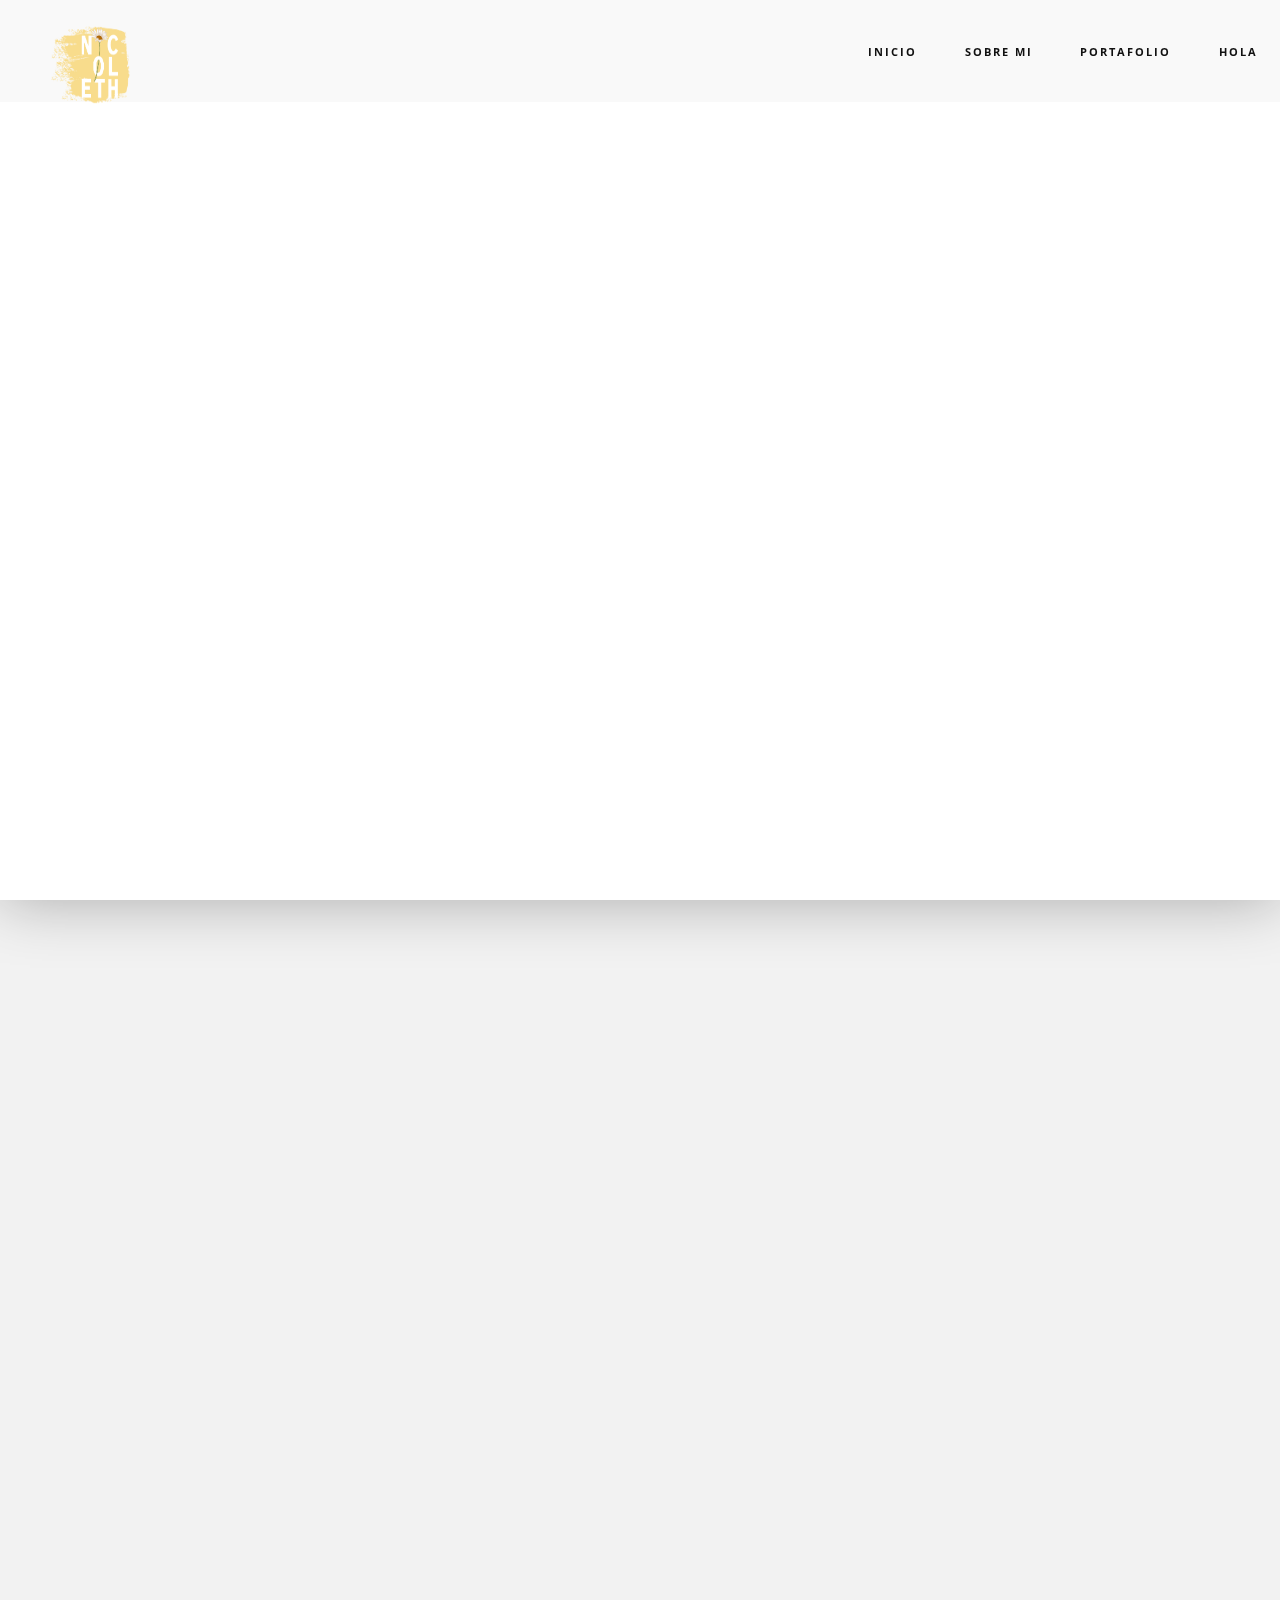
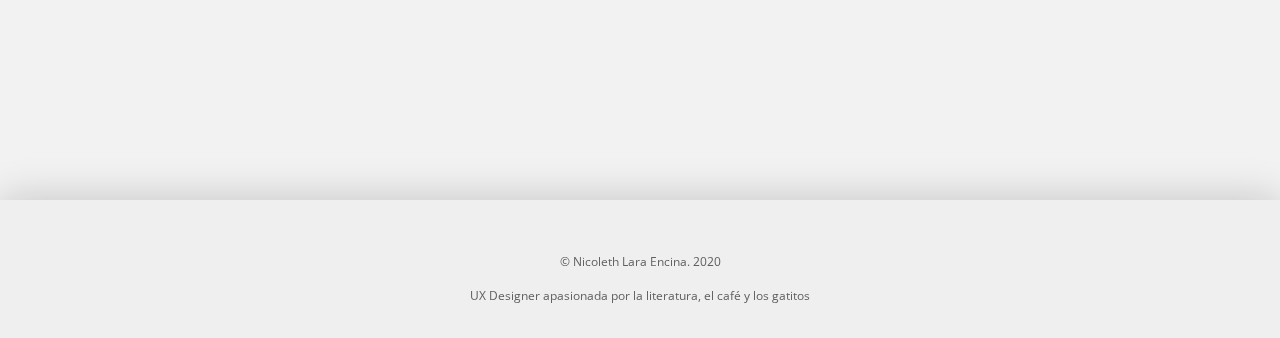
==== commit 4f7056f1: "limpie el codigo de los archivos html que no iba a usar, arregle responsive de las img de proyecto l" ====
--- a/pallas template/contact1.html
+++ b/pallas template/contact1.html
@@ -7,7 +7,7 @@
 	<!-- Basic Page Needs
   ================================================== -->
 	<meta charset="utf-8">
-	<title>PALLAS</title>
+	<title>Nicoleth Portafolio</title>
 	<meta name="description" content="">
 	<meta name="author" content="">
 
@@ -50,34 +50,12 @@
 				<div class="sixteen columns">
 					<div class="logo"></div>
 					<ul class="slimmenu">
-						<li>
-							<li> 
-								<a  class="animsition-link" href="index.html">Inicio</a>
-							</li>
-							
-						</li>
-						<li>
-							<a href="about.html" class="animsition-link">Sobre mi</a>
-						</li>
-						<li>
-						
-						
-								<li>
-									<a  class="animsition-link" href="work3.html">Portafolio</a>
-								</li>
-							
-						
-						</li>
-					
-						<li>
-						
-							
-								<li>
-									<a class="active-menu animsition-link" href="contact1.html">Hola</a>
-								</li>
-						
-						</li>
-					
+				
+							<li><a  class="animsition-link" href="index.html">Inicio</a></li> 
+							<li><a href="about.html" class="animsition-link">Sobre mi</a></li>
+							<li><a  class="animsition-link" href="work3.html">Portafolio</a></li>				
+							<li><a class="active-menu animsition-link" href="contact1.html">Hola</a></li>
+									
 					</ul>
 				</div>
 			</div>
@@ -92,18 +70,17 @@
 			
 				<div class="contact-top-background"></div>
 			
-				<div class="big-text-pages-top">
-					<h1>Hola!<span>.</span></h1>
-				</div>
-				
+				<div class="big-text-pages-top"><h1>Hola!<span>.</span></h1></div>
+					
 				<div class="small-text">Trabajemos junt@s</div>
 				
 				<a href="#scroll-link" class="scroll scroll-down"></a>
-				
-			</div>
+				</div>
 		</div>
-	</section> <!-- .cd-section --> 
+	</section> 
 
+
+	<!-- DETALLES DE CONTACTO -->
 	<section class="cd-section" id="scroll-link">
 		<div class="cd-block">
 			<div class="cd-half-block"></div>
--- a/pallas template/css/base.css
+++ b/pallas template/css/base.css
@@ -0,0 +1,204 @@
+
+
+
+/* Table of Content
+==================================================
+	#Reset & Basics
+	#Basic Styles
+	#Site Styles
+	#Typography
+	#Links
+	#Lists
+	#Images
+	#Buttons
+	#Forms
+	#Misc */
+
+
+/* #Reset & Basics (Inspired by E. Meyers)
+================================================== */
+	html, body, div, span, applet, object, iframe, h1, h2, h3, h4, h5, h6, p, blockquote, pre, a, abbr, acronym, address, big, cite, code, del, dfn, em, img, ins, kbd, q, s, samp, small, strike, strong, sub, sup, tt, var, b, u, i, center, dl, dt, dd, ol, ul, li, fieldset, form, label, legend, table, caption, tbody, tfoot, thead, tr, th, td, article, aside, canvas, details, embed, figure, figcaption, footer, header, hgroup, menu, nav, output, ruby, section, summary, time, mark, audio, video, select{
+		margin: 0;
+		padding: 0;
+		border: 0;
+		font-size: 100%;
+		font: inherit;
+		vertical-align: baseline; }
+	article, aside, details, figcaption, figure, footer, header, hgroup, menu, nav, section {
+		display: block; }
+	body {
+		line-height: 1; }
+	ol, ul {
+		list-style: none; }
+	blockquote, q {
+		quotes: none; }
+	blockquote:before, blockquote:after,
+	q:before, q:after {
+		content: '';
+		content: none; }
+	table {
+		border-collapse: collapse;
+		border-spacing: 0; }
+
+/* #Basic Styles
+================================================== */
+body {
+	background: #f2f2f2;
+	font-family: 'Montserrat', sans-serif;
+	font-weight:400;
+	font-size: 13px;
+	line-height:26px;
+	color:#999999;
+	overflow-x:hidden;
+	-webkit-font-smoothing: antialiased; /* Fix for webkit rendering */
+	text-shadow: 1px 1px 1px rgba(0,0,0,0.004);
+	-webkit-text-size-adjust: 100%;
+ }
+ html {
+		overflow-x:hidden; 
+	height:100%;
+}
+/* #Typography
+================================================== */
+	h1, h2, h3, h4, h5, h6 {
+		color: #414141;
+		font-family: 'Inconsolata', monospace;
+		font-weight: bold;
+		text-align:center;
+	}
+	h1 a, h2 a, h3 a, h4 a, h5 a, h6 a { font-weight: inherit; }
+	h1 { font-size: 40px; line-height:46px; }
+	h2 { font-size: 34px; line-height:40px;}
+	h3 { font-size: 30px; line-height: 36px;}
+	h4 { font-size: 26px; line-height: 32px;}
+	h5 { font-size: 22px; line-height: 28px;}
+	h6 { font-size: 18px; line-height: 24px;}
+
+
+	p {  }
+	p img { margin: 0; }
+	p.lead { font-size: 21px; line-height: 27px; color: #777;  }
+
+	em { font-style: italic; }
+	strong { font-weight: 600;}
+	small { font-size: 80%; }
+	
+
+
+/*	Blockquotes  */
+	blockquote, blockquote p { font-size: 17px; line-height: 24px; color: #777; }
+	blockquote { margin: 0 0 20px; padding: 9px 20px 0 19px; }
+	blockquote cite { display: block; font-size: 12px; color: #555; }
+	blockquote cite:before { content: "\2014 \0020"; }
+	blockquote cite a, blockquote cite a:visited, blockquote cite a:visited { color: #555; }
+
+	hr { border: solid #323a3d; border-width: 1px 0 0; clear: both; margin:0 10px 0 10px; height: 0; position:relative;}
+
+
+/* #Links
+================================================== */
+	a, a:visited { text-decoration: none; }
+	a:hover, a:focus { color: #e74c3c;}
+	p a, p a:visited { line-height: inherit; text-decoration: none;}
+	a:focus{
+	outline:none;
+	}
+
+/* #Lists
+================================================== */
+	ul, ol { }
+	ul { list-style: none outside; }
+	ol { list-style: decimal; }
+	ol, ul.square, ul.circle, ul.disc { margin-left: 30px; }
+	ul.square { list-style: square outside; }
+	ul.circle { list-style: circle outside; }
+	ul.disc { list-style: disc outside; }
+	ul ul, ul ol,
+	ol ol, ol ul { font-size: 90%;  }
+	ul ul li, ul ol li,
+	ol ol li, ol ul li {  }
+	li { line-height: 18px; }
+	ul.large li { line-height: 21px; }
+	li p { line-height: 21px; }
+/* #Buttons
+================================================== */
+
+	.button,
+	button,
+	input[type="submit"],
+	input[type="reset"],
+	input[type="button"] {
+	background:#363636;	
+	margin-top:10px;
+	border:none;
+	  color: #dfdfdf;
+	  display: inline-block;
+	  font-size: 16px;
+	  cursor: pointer;
+	  line-height: normal;
+	  padding: 15px 25px;
+	-webkit-transition : all 0.3s ease-out;
+	-moz-transition : all 0.3s ease-out;
+	-o-transition :all 0.3s ease-out;
+	transition : all 0.3s ease-out; 
+	width:100%}
+
+	.button:hover,
+	button:hover,
+	input[type="submit"]:hover,
+	input[type="reset"]:hover,
+	input[type="button"]:hover {	
+	  color: #e74c3c;
+	background:#292929;	 }
+
+	.button:active,
+	button:active,
+	input[type="submit"]:active,
+	input[type="reset"]:active,
+	input[type="button"]:active {	
+	  color: #e74c3c;}
+
+	.button.full-width,
+	button.full-width,
+	input[type="submit"].full-width,
+	input[type="reset"].full-width,
+	input[type="button"].full-width {
+		width: 100%;
+		padding-left: 0 !important;
+		padding-right: 0 !important;
+		text-align: center; }
+
+	/* Fix for odd Mozilla border & padding issues */
+	button::-moz-focus-inner,
+	input::-moz-focus-inner {
+    border: 0;
+    padding: 0;
+	}
+/* #Images
+================================================== */
+
+
+
+
+
+
+/* #Misc
+================================================== */
+	.remove-bottom { margin-bottom: 0 !important; }
+	.half-bottom { margin-bottom: 10px !important; }
+	.add-bottom { margin-bottom: 20px !important; }
+
+.clear {
+	clear: both;
+	display: block;
+	overflow: hidden;
+	visibility: hidden;
+	width: 0;
+	height: 0;
+}
+::selection {
+	background: rgba(100,100,100,.2); /* Safari */
+	}
+::-moz-selection {
+	background: rgba(100,100,100,.2); /* Firefox */
+}--- a/pallas template/css/layout.css
+++ b/pallas template/css/layout.css
@@ -1608,10 +1608,7 @@
     -ms-transition: all 300ms linear;
     transition: all 300ms linear;
 }
-#filter li .current {
-}
-#filter li a:hover {
-}
+
 .isotope-item {
     z-index: 2;
 }
@@ -1982,7 +1979,9 @@
 
 
 .image-auto-wraper{
-	position:relative;
+	display: flex;
+	flex-direction: row;
+justify-content: center;
 	width:100%;
 	overflow:hidden;
 } 
@@ -1991,8 +1990,7 @@
 	height:auto;
 	align-content: center;
 	display:block;
-	margin-left: 200px;
-	margin-bottom: 40px;
+	
 } 
 
 
@@ -3014,7 +3012,7 @@
 ================================================== */
 
 
-
+/* RESPONSIVE */
 @media only screen and (max-width: 1200px) {
 .logo{
 	width:80px;
@@ -3205,6 +3203,7 @@
 }
 }
 
+/* CELULAR */
 @media only screen and (min-width: 320px) and (max-width: 479px) {
 .portfolio-box-1{
 	width:100%;
@@ -3218,6 +3217,21 @@
 .portfolio-box-1.box-half{
 	width:100%;
 }
+
+.image-auto-wraper{
+	display: flex;
+	flex-direction: row;
+justify-content: center;
+	width:100%;
+	overflow:hidden;
+} 
+.image-auto-wraper img{
+	width:450px;
+	height:auto;
+	align-content: center;
+	display:block;
+	
+} 
 }
 
 @media only screen and (max-width: 319px) {
